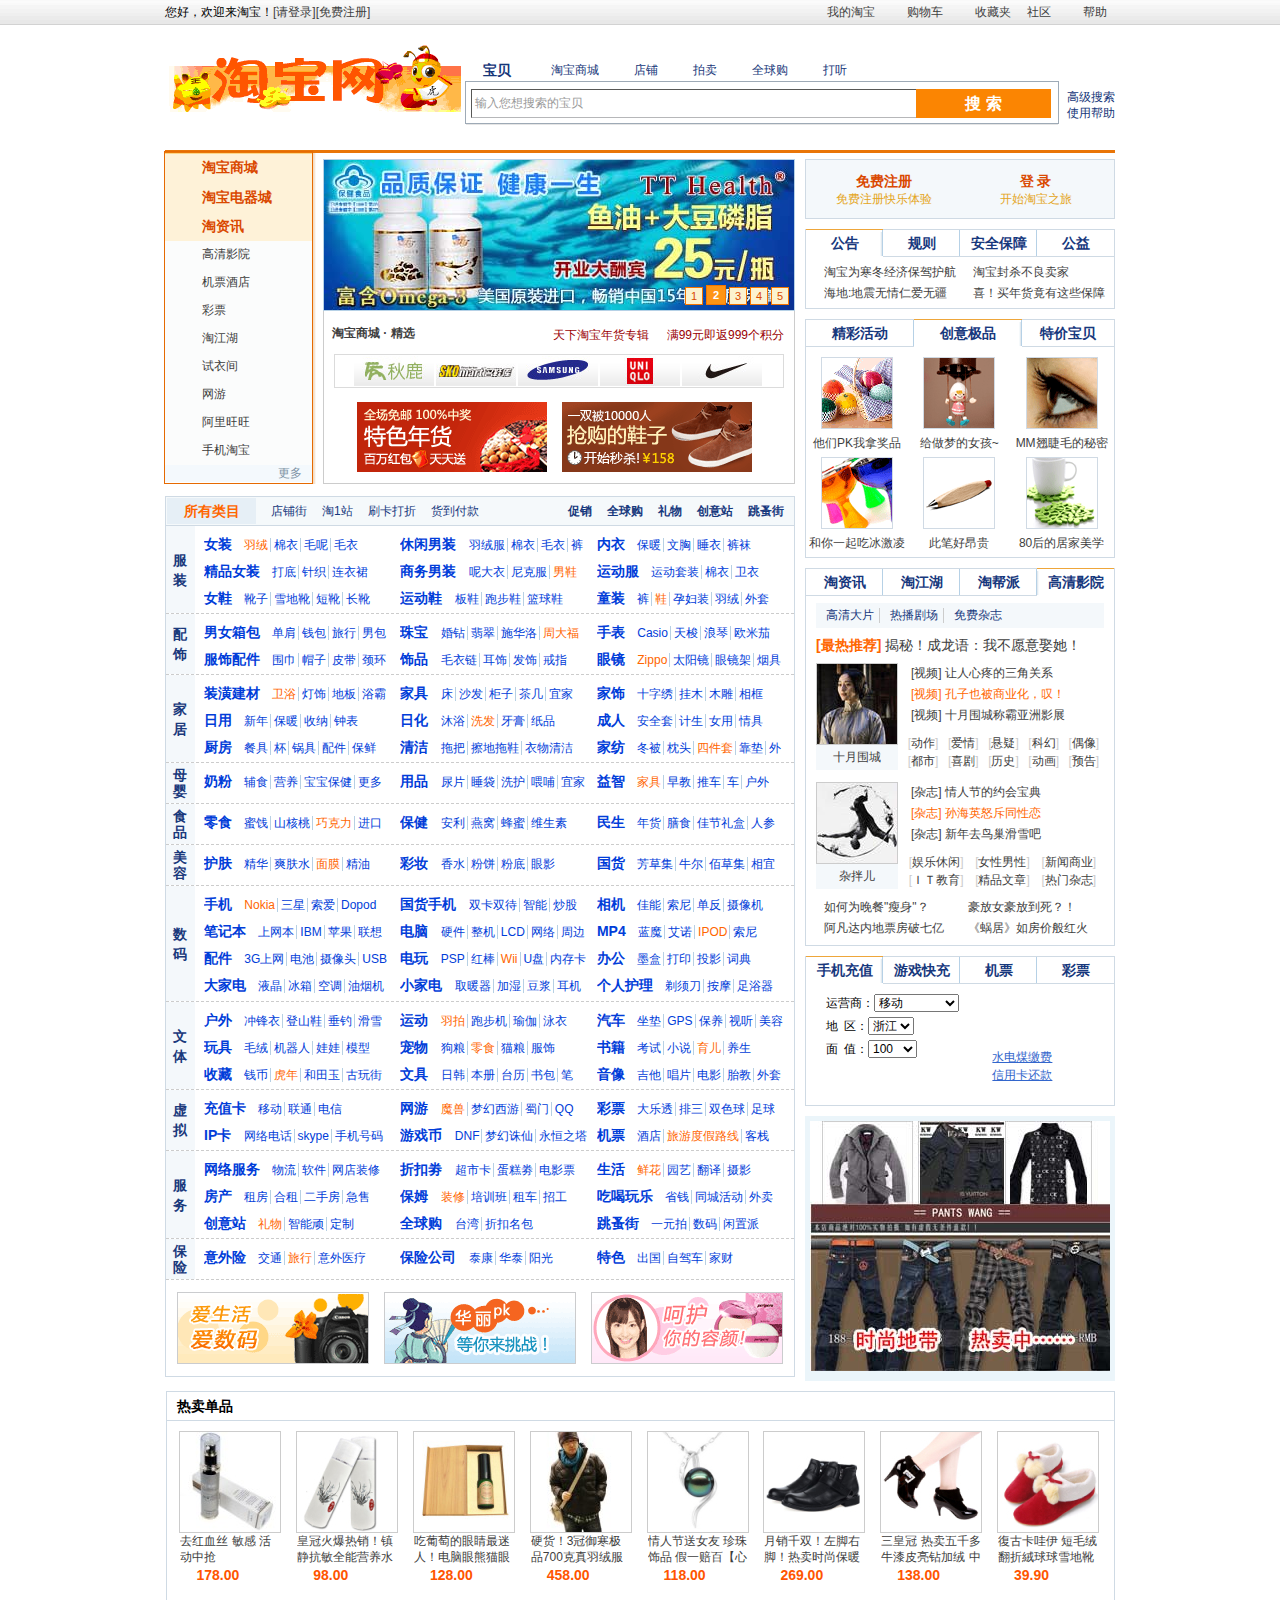
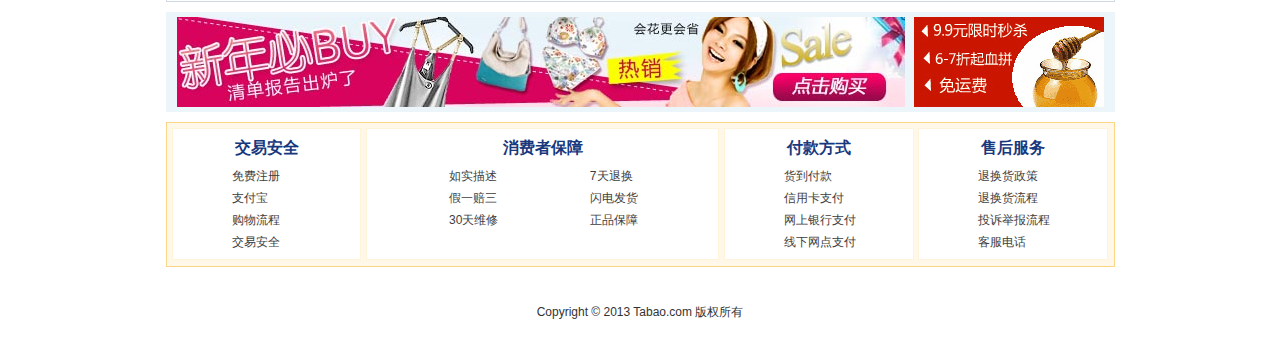
==== index.html @ 78754531 "修改提交" ====
<!DOCTYPE html>
<html>
<head>
<meta http-equiv="Content-Type" content="text/html; charset=UTF-8">

<title>淘宝新版首页</title>
<link rel="stylesheet" href="css/taobao.css" type="text/css">
</head>
<body>
<div class="g1"><div class="g2">&nbsp;</div><div class="g3">&nbsp;</div></div>
<div id="page" class="p_w">
  <div id="header">
        <div id="nav">
            <p class="l">
                您好，欢迎来淘宝！<a href="#">[请登录]</a><a href="#">[免费注册]</a>
            </p>
            <ul class="quick_link r">
                <li class="mytaobao">
                    <a href="#"><s></s>我的淘宝<b></b></a>
                </li>
                <li class="cart"><a href="#zxx"><s></s>购物车</a></li>
                <li class="favorite"><a href="#zxx"><s></s>收藏夹</a></li>
                <li class="forum"><a href="#zxx">社区</a></li>
                <li class="help">
                    <a href="#zxx"><s></s>帮助<b></b></a>
                </li>
            </ul>
        </div>
   
        <h1 id="logo">
			<img src="images/logo.gif"/>
        </h1>
        <div id="search" class="r">
            <ul class="search_tablist">
                <li class="first selected"><a href="#zxx">宝贝</a></li>
                <li><a href="#zxx">淘宝商城</a></li>
                <li><a href="#zxx">店铺</a></li>
                <li><a href="#zxx">拍卖</a></li>
                <li><a href="#zxx">全球购</a></li>
                <li><a href="#zxx">打听</a></li>
            </ul>
            <ul class="search_options">
            <li><a href="#zxx">高级搜索</a></li>
                <li><a href="#zxx">使用帮助</a></li>
            </ul>
            <div class="search_panel">
                <b class="rc_tp"></b>
                <span class="search_box">
            <label id="sLab" class="hidden" for="q">输入您想搜索的宝贝</label>
                    <input type="text" autocomplete="off" title="搜索宝贝" name="q" id="q">
                    <button class="search_btn" type="button">搜 索</button>
                </span>   
          </div>
            <div class="bt_shadow"></div>
        </div>
    </div>
    <div id="content">
        <div class="grid_ms">
        	<div class="col_mail">
            	<div class="main_wrap">
                	<div id="product">
                        <div class="mege_menu">
                        	<ul class="product_list">
                                <li class="s t_mall ks_megamenu_item"><a href="#zxx"><s></s><strong>淘宝商城<span class="span_mall"></span></strong><b></b><i></i></a></li>
                                <li class="s t_3c ks_megamenu_item"><a href="#zxx"><s></s><strong>淘宝电器城</strong><b></b><i></i></a></li>
                                <li class="s t_news ks_megamenu_item"><a href="#zxx"><s></s><strong>淘资讯</strong><b></b><i></i></a></li>
                                <li class="t_digi"><a href="#zxx"><s></s><strong>高清影院</strong></a></li>
                                <li class="t_jipiao"><a href="#zxx"><s></s><strong>机票酒店</strong></a></li>
                                <li class="t_caipiao"><a href="#zxx"><s></s><strong>彩票</strong></a></li>
                                <li class="t_jianghu"><a href="#zxx"><s></s><strong>淘江湖</strong></a></li>
                                <li class="t_shiyi"><a href="#zxx"><s></s><strong>试衣间</strong></a></li>
                                <li class="t_garden"><a href="#zxx"><s></s><strong>网游</strong></a></li>
                                <li class="t_wangwang"><a href="#zxx"><s></s><strong>阿里旺旺</strong></a></li>
                                <li class="t_wap"><a href="#zxx"><s></s><strong>手机淘宝</strong></a></li>
                            </ul>
                            <p class="more"><a href="#zxx">更多</a></p>
                        </div>
                        <b class="r_shadow"></b>
                        <b class="rc_bt"></b>
                  </div>
                    <div class="box_animate">
                        <div class="box_skin_naked">
                            <div class="slide_player tb_slide loading">
                                <ol class="tb_slide_list" style="top:-150px;">
                                    <li><a href="#zxx"><img width="100%" height="150" src="images/a1.gif"></a></li>
                                    <li><a href="#zxx"><img width="100%" height="150" src="images/a2.jpg"></a></li>
                                    <li><a href="#zxx"><img width="100%" height="150" src="images/a3.jpg"></a></li>
                                    <li><a href="#zxx"><img width="100%" height="150" src="images/a4.gif"></a></li>
                                    <li><a href="#zxx"><img width="100%" height="150" src="images/a5.gif"></a></li>
                                </ol>
                            	<ul class="tb_slide_triggers"><li>1</li><li class="current">2</li><li>3</li><li>4</li><li>5</li></ul>
                            </div>
                      </div>
                        <div class="box" id="mall">
                            <div class="hd">
                                <h3><a href="http://mall.taobao.com/">淘宝商城 · 精选<s></s></a></h3>
                                <ul class="info_list r">
                                <li><a href="#zxx">天下淘宝年货专辑</a></li>
                                    <li><a href="#zxx">满99元即返999个积分</a></li>
                                </ul>
                            </div>
                            <div class="bd">
                                <a title="上一页" href="#zxx" hidefocus="true" class="mall_prev"></a> 
                                <a title="下一页" href="#zxx" hidefocus="true" class="mall_next"></a> 
                                <div class="mall_brands">
                                    <b class="rl"></b>
                                    <b class="rc_tp"><b></b></b>
                                    <div class="mall_brands_bd">
                                        <div class="mall_brands_content">
                                            <ol class="ks_switchable_content" style="left:-824px;">   
                                                    <li>
                                                    	<a href="#zxx"><img src="images/ks1.jpg"></a>
                                                        <a href="#zxx"><img src="images/ks2.jpg"></a>
                                                        <a href="#zxx"><img src="images/ks3.jpg"></a>
                                                        <a href="#zxx"><img src="images/ks4.jpg"></a>
                                                        <a href="#zxx"><img src="images/ks5.jpg"></a>
                                                    </li>                               
                                                    <li>
                                                    	<a href="#zxx"><img src="images/ks6.jpg"></a>
                                                        <a href="#zxx"><img src="images/ks7.jpg"></a>
                                                        <a href="#zxx"><img src="images/ks8.jpg"></a>
                                                        <a href="#zxx"><img src="images/ks9.jpg"></a>
                                                        <a href="#zxx"><img src="images/ks10.jpg"></a>
                                                    </li>
                                                    <li>
                                                    	<a href="#zxx"><img src="images/ks11.jpg"></a>
                                                        <a href="#zxx"><img src="images/ks12.jpg"></a>
                                                        <a href="#zxx"><img src="images/ks13.jpg"></a>
                                                        <a href="#zxx"><img src="images/ks14.jpg"></a>
                                                        <a href="#zxx"><img src="images/ks15.jpg"></a>
                                                    </li>                             
                                            </ol>
                                        </div>
                                        <s class="mall_brands_prev"></s>
                                        <s class="mall_brands_next"></s>
                                    </div>
                                    <b class="rc_bt"><b></b></b>
                                </div>
                                <div class="mall_content">
                            		<ol class="ks_switchable_content" style="left:-832px;">
                                   		<li>
                                        	<a href="#zxx"><img width="190" height="70" src="images/p1.jpg"><i class="m"></i></a>
                                        	<a href="#zxx"><img width="190" height="70" src="images/p2.jpg"><i></i></a>
                                        </li>          
                                    	<li>
                                        	<a href="#zxx"><img width="190" height="70" src="images/p3.png"><i class="m"></i></a>
                                            <a href="#zxx"><img width="190" height="70" src="images/p4.gif"><i></i></a>
                                        </li>                             
                                        <li>
                                            <a href="#zxx"><img width="190" height="70" src="images/p5.gif"><i class="m"></i></a>
                                            <a href="#zxx"><img width="190" height="70" src="images/p6.gif"><i></i></a>  
                                        </li>  
                           			</ol>
                       			</div> 
							</div>
							<b class="bt_bg"></b>
							<b class="rc_bt"><b></b></b>
                        </div>
                    </div>
                    <div id="category" class="box_skin_blue">
                    	<div class="hd ">
                            <h3><a href="#zxx">所有类目</a></h3>
                            <ul class="category_links">
                                <li><a href="#zxx">店铺街</a></li>
                                <li><a href="#zxx">淘1站</a></li>
                                <li><a href="#zxx">刷卡打折</a></li>
                                <li><a href="#zxx">货到付款</a></li>
                            </ul>
                            <ul class="category_chn">
                                <li class="s2"><s></s><a href="#zxx">促销</a></li>
                                <li class="s1"><s></s><a href="#zxx">全球购</a></li>
                                <li class="s3"><s></s><a href="#zxx">礼物</a></li>
                                <li class="s4"><s></s><a href="#zxx">创意站</a></li>
                                <li class="s5"><s></s><a href="#zxx">跳蚤街</a></li>
                            </ul>
                        </div>
                        <div class="bd">
                       	  <div class="category_list">
                            	<div class="category_item category_item_fashion">
                                	<h4><a href="#zxx">服装</a><i></i></h4>
                                    <ul>
                                    	<li>
                                        	<h5><a href="#zxx">女装</a></h5>
                                            <span><a href="#zxx" class="h">羽绒</a><a href="#zxx">棉衣</a><a href="#zxx">毛呢</a><a href="#zxx">毛衣</a></span>
                                        </li>
                                        <li>
                                        	<h5><a href="#zxx">休闲男装</a></h5>
                                            <span><a href="#zxx">羽绒服</a><a href="#zxx">棉衣</a><a href="#zxx">毛衣</a><a href="#zxx">裤</a></span>
                                        </li>
                                        <li>
                                        	<h5><a href="#zxx">内衣</a></h5>
                                            <span><a href="#zxx">保暖</a><a href="#zxx">文胸</a><a href="#zxx">睡衣</a><a href="#zxx">裤袜</a></span>
                                        </li>
                                        <li>
                                        	<h5><a href="#zxx">精品女装</a></h5>
                                            <span><a href="#zxx">打底</a><a href="#zxx">针织</a><a href="#zxx">连衣裙</a></span>
                                        </li>
                                        <li>
                                        	<h5><a href="#zxx">商务男装</a></h5>
                                            <span><a href="#zxx">呢大衣</a><a href="#zxx">尼克服</a><a class="h" href="#zxx">男鞋</a></span>
                                        </li>
                                        <li>
                                        	<h5><a href="#zxx">运动服</a></h5>
                                            <span><a href="#zxx">运动套装</a><a href="#zxx">棉衣</a><a href="#zxx">卫衣</a></span>
                                        </li>
                                        <li>
                                        	<h5><a href="#zxx">女鞋</a></h5>
                                            <span><a href="#zxx">靴子</a><a href="#zxx">雪地靴</a><a href="#zxx">短靴</a><a href="#zxx">长靴</a></span>
                                        </li>
                                        <li>
                                        	<h5><a href="#zxx">运动鞋</a></h5>
                                            <span><a href="#zxx">板鞋</a><a href="#zxx">跑步鞋</a><a href="#zxx">篮球鞋</a></span>
                                        </li>
                                        <li>
                                        	<h5><a href="#zxx">童装</a></h5>
                                            <span><a href="#zxx">裤</a><a href="#zxx" class="h">鞋</a><a href="#zxx">孕妇装</a><a href="#zxx">羽绒</a><a href="#zxx">外套</a></span>
                                        </li>
                                    </ul>
                                </div>
                                <div class="category_item category_item_decoration">
                                	<h4><a href="#zxx">配饰</a><i></i></h4>
                                    <ul>
                                    	<li>
                                        	<h5><a href="#zxx">男女箱包</a></h5>
                                            <span><a href="#zxx">单肩</a><a href="#zxx">钱包</a><a href="#zxx">旅行</a><a href="#zxx">男包</a></span>
                                        </li>
                                        <li>
                                        	<h5><a href="#zxx">珠宝</a></h5>
                                            <span><a href="#zxx">婚钻</a><a href="#zxx">翡翠</a><a href="#zxx">施华洛</a><a href="#zxx" class="h">周大福</a></span>
                                        </li>
                                        <li>
                                        	<h5><a href="#zxx">手表</a></h5>
                                            <span><a href="#zxx">Casio</a><a href="#zxx">天梭</a><a href="#zxx">浪琴</a><a href="#zxx">欧米茄</a></span>
                                        </li>
                                        <li>
                                        	<h5><a href="#zxx">服饰配件</a></h5>
                                            <span><a href="#zxx">围巾</a><a href="#zxx">帽子</a><a href="#zxx">皮带</a><a href="#zxx">颈环</a></span>
                                        </li>
                                        <li>
                                        	<h5><a href="#zxx">饰品</a></h5>
                                            <span><a href="#zxx">毛衣链</a><a href="#zxx">耳饰</a><a href="#zxx">发饰</a><a href="#zxx">戒指</a></span>
                                        </li>
                                        <li>
                                        	<h5><a href="#zxx">眼镜</a></h5>
                                            <span><a class="h" href="#zxx">Zippo</a><a href="#zxx">太阳镜</a><a href="#zxx">眼镜架</a><a href="#zxx">烟具</a></span>
                                        </li>
                                    </ul>
                                </div>
                                <div class="category_item category_item_life">
                                	<h4><a href="#zxx">家居</a><i></i></h4>
                                    <ul>
                                    	<li>
                                        	<h5><a href="#zxx">装潢建材</a></h5>
                                            <span><a href="#zxx" class="h">卫浴</a><a href="#zxx">灯饰</a><a href="#zxx">地板</a><a href="#zxx">浴霸</a></span>
                                        </li>
                                        <li>
                                        	<h5><a href="#zxx">家具</a></h5>
                                            <span><a href="#zxx">床</a><a href="#zxx">沙发</a><a href="#zxx">柜子</a><a href="#zxx">茶几</a><a href="#zxx">宜家</a></span>
                                        </li>
                                        <li>
                                        	<h5><a href="#zxx">家饰</a></h5>
                                            <span><a href="#zxx">十字绣</a><a href="#zxx">挂木</a><a href="#zxx">木雕</a><a href="#zxx">相框</a></span>
                                        </li>
                                        <li>
                                        	<h5><a href="#zxx">日用</a></h5>
                                            <span><a href="#zxx">新年</a><a href="#zxx">保暖</a><a href="#zxx">收纳</a><a href="#zxx">钟表</a></span>
                                        </li>
                                        <li>
                                        	<h5><a href="#zxx">日化</a></h5>
                                            <span><a href="#zxx">沐浴</a><a class="h" href="#zxx">洗发</a><a href="#zxx">牙膏</a><a href="#zxx">纸品</a></span>
                                        </li>
                                        <li>
                                        	<h5><a href="#zxx">成人</a></h5>
                                            <span><a href="#zxx">安全套</a><a href="#zxx">计生</a><a href="#zxx">女用</a><a href="#zxx">情具</a></span>
                                        </li>
                                        <li>
                                        	<h5><a href="#zxx">厨房</a></h5>
                                            <span><a href="#zxx">餐具</a><a href="#zxx">杯</a><a href="#zxx">锅具</a><a href="#zxx">配件</a><a href="#zxx">保鲜</a></span>
                                        </li>
                                        <li>
                                        	<h5><a href="#zxx">清洁</a></h5>
                                            <span><a href="#zxx">拖把</a><a href="#zxx">擦地拖鞋</a><a href="#zxx">衣物清洁</a></span>
                                        </li>
                                        <li>
                                        	<h5><a href="#zxx">家纺</a></h5>
                                            <span><a href="#zxx">冬被</a><a href="#zxx">枕头</a><a href="#zxx" class="h">四件套</a><a href="#zxx">靠垫</a><a href="#zxx">外套</a></span>
                                        </li>
                                    </ul>                              
                                </div>
                                <div class="category_item category_item_single">
                                	<h4><a href="#zxx">母婴</a><i></i></h4>
                                    <ul>
                                    	<li>
                                        	<h5><a href="#zxx">奶粉</a></h5>
                                            <span><a href="#zxx">辅食</a><a href="#zxx">营养</a><a href="#zxx">宝宝保健</a><a href="#zxx">更多</a></span>
                                        </li>
                                        <li>
                                        	<h5><a href="#zxx">用品</a></h5>
                                            <span><a href="#zxx">尿片</a><a href="#zxx">睡袋</a><a href="#zxx">洗护</a><a href="#zxx">喂哺</a><a href="#zxx">宜家</a></span>
                                        </li>
                                        <li>
                                        	<h5><a href="#zxx">益智</a></h5>
                                            <span><a href="#zxx" class="h">家具</a><a href="#zxx">早教</a><a href="#zxx">推车</a><a href="#zxx">车</a><a href="#zxx">户外</a></span>
                                        </li>
                                    </ul>
                                </div>
                                <div class="category_item category_item_single">
                                	<h4><a href="#zxx">食品</a><i></i></h4>
                                    <ul>
                                    	<li>
                                        	<h5><a href="#zxx">零食</a></h5>
                                            <span><a href="#zxx">蜜饯</a><a href="#zxx">山核桃</a><a href="#zxx" class="h">巧克力</a><a href="#zxx">进口</a></span>
                                        </li>
                                        <li>
                                        	<h5><a href="#zxx">保健</a></h5>
                                            <span><a href="#zxx">安利</a><a href="#zxx">燕窝</a><a href="#zxx">蜂蜜</a><a href="#zxx">维生素</a></span>
                                        </li>
                                        <li>
                                        	<h5><a href="#zxx">民生</a></h5>
                                            <span><a href="#zxx">年货</a><a href="#zxx">膳食</a><a href="#zxx">佳节礼盒</a><a href="#zxx">人参</a></span>
                                        </li>
                                    </ul>
                                </div>
                                <div class="category_item category_item_single">
                                	<h4><a href="#zxx">美容</a><i></i></h4>
                                    <ul>
                                    	<li>
                                        	<h5><a href="#zxx">护肤</a></h5>
                                            <span><a href="#zxx">精华</a><a href="#zxx">爽肤水</a><a href="#zxx" class="h">面膜</a><a href="#zxx">精油</a></span>
                                        </li>
                                        <li>
                                        	<h5><a href="#zxx">彩妆</a></h5>
                                            <span><a href="#zxx">香水</a><a href="#zxx">粉饼</a><a href="#zxx">粉底</a><a href="#zxx">眼影</a></span>
                                        </li>
                                        <li>
                                        	<h5><a href="#zxx">国货</a></h5>
                                            <span><a href="#zxx">芳草集</a><a href="#zxx">牛尔</a><a href="#zxx">佰草集</a><a href="#zxx">相宜</a></span>
                                        </li>
                                    </ul>
                                </div>
                                <div class="category_item category_item_digital">
                                	<h4><a href="#zxx">数码</a><i></i></h4>
                                    <ul>
                                    	<li>
                                        	<h5><a href="#zxx">手机</a></h5>
                                            <span><a href="#zxx" class="h">Nokia</a><a href="#zxx">三星</a><a href="#zxx">索爱</a><a href="#zxx">Dopod</a></span>
                                        </li>
                                        <li>
                                        	<h5><a href="#zxx">国货手机</a></h5>
                                            <span><a href="#zxx">双卡双待</a><a href="#zxx">智能</a><a href="#zxx">炒股</a></span>
                                        </li>
                                        <li>
                                        	<h5><a href="#zxx">相机</a></h5>
                                            <span><a href="#zxx">佳能</a><a href="#zxx">索尼</a><a href="#zxx">单反</a><a href="#zxx">摄像机</a></span>
                                        </li>
                                        <li>
                                        	<h5><a href="#zxx">笔记本</a></h5>
                                            <span><a href="#zxx">上网本</a><a href="#zxx">IBM</a><a href="#zxx">苹果</a><a href="#zxx">联想</a></span>
                                        </li>
                                        <li>
                                        	<h5><a href="#zxx">电脑</a></h5>
                                            <span><a href="#zxx">硬件</a><a href="#zxx">整机</a><a href="#zxx">LCD</a><a href="#zxx">网络</a><a href="#zxx">周边</a></span>
                                        </li>
                                        <li>
                                        	<h5><a href="#zxx">MP4</a></h5>
                                            <span><a href="#zxx">蓝魔</a><a href="#zxx">艾诺</a><a class="h" href="#zxx">IPOD</a><a href="#zxx">索尼</a></span>
                                        </li>
                                        <li>
                                        	<h5><a href="#zxx">配件</a></h5>
                                            <span><a href="#zxx">3G上网</a><a href="#zxx">电池</a><a href="#zxx">摄像头</a><a href="#zxx">USB</a></span>
                                        </li>
                                        <li>
                                        	<h5><a href="#zxx">电玩</a></h5>
                                            <span><a href="#zxx">PSP</a><a href="#zxx">红棒</a><a href="#zxx" class="h">Wii</a><a href="#zxx">U盘</a><a href="#zxx">内存卡</a></span>
                                        </li>
                                        <li>
                                        	<h5><a href="#zxx">办公</a></h5>
                                            <span><a href="#zxx">墨盒</a><a href="#zxx">打印</a><a href="#zxx">投影</a><a href="#zxx">词典</a></span>
                                        </li>
                                        <li>
                                        	<h5><a href="#zxx">大家电</a></h5>
                                            <span><a href="#zxx">液晶</a><a href="#zxx">冰箱</a><a href="#zxx">空调</a><a href="#zxx">油烟机</a></span>
                                        </li>
                                        <li>
                                        	<h5><a href="#zxx">小家电</a></h5>
                                            <span><a href="#zxx">取暖器</a><a href="#zxx">加湿</a><a href="#zxx">豆浆</a><a href="#zxx">耳机</a><a href="#zxx">内存卡</a></span>
                                        </li>
                                        <li>
                                        	<h5><a href="#zxx">个人护理</a></h5>
                                            <span><a href="#zxx">剃须刀</a><a href="#zxx">按摩</a><a href="#zxx">足浴器</a></span>
                                        </li>
                                    </ul>                              
                                </div>
                                <div class="category_item category_item_sport">
                                	<h4><a href="#zxx">文体</a><i></i></h4>
                                    <ul>
                                    	<li>
                                        	<h5><a href="#zxx">户外</a></h5>
                                            <span><a href="#zxx">冲锋衣</a><a href="#zxx">登山鞋</a><a href="#zxx">垂钓</a><a href="#zxx">滑雪</a></span>
                                        </li>
                                        <li>
                                        	<h5><a href="#zxx">运动</a></h5>
                                            <span><a href="#zxx" class="h">羽拍</a><a href="#zxx">跑步机</a><a href="#zxx">瑜伽</a><a href="#zxx">泳衣</a></span>
                                        </li>
                                        <li>
                                        	<h5><a href="#zxx">汽车</a></h5>
                                            <span><a href="#zxx">坐垫</a><a href="#zxx">GPS</a><a href="#zxx">保养</a><a href="#zxx">视听</a><a href="#zxx">美容</a></span>
                                        </li>
                                        <li>
                                        	<h5><a href="#zxx">玩具</a></h5>
                                            <span><a href="#zxx">毛绒</a><a href="#zxx">机器人</a><a href="#zxx">娃娃</a><a href="#zxx">模型</a></span>
                                        </li>
                                        <li>
                                        	<h5><a href="#zxx">宠物</a></h5>
                                            <span><a href="#zxx">狗粮</a><a class="h" href="#zxx">零食</a><a href="#zxx">猫粮</a><a href="#zxx">服饰</a></span>
                                        </li>
                                        <li>
                                        	<h5><a href="#zxx">书籍</a></h5>
                                            <span><a href="#zxx">考试</a><a href="#zxx">小说</a><a href="#zxx" class="h">育儿</a><a href="#zxx">养生</a></span>
                                        </li>
                                        <li>
                                        	<h5><a href="#zxx">收藏</a></h5>
                                            <span><a href="#zxx">钱币</a><a href="#zxx" class="h">虎年</a><a href="#zxx">和田玉</a><a href="#zxx">古玩街</a></span>
                                        </li>
                                        <li>
                                        	<h5><a href="#zxx">文具</a></h5>
                                            <span><a href="#zxx">日韩</a><a href="#zxx">本册</a><a href="#zxx">台历</a><a href="#zxx">书包</a><a href="#zxx">笔</a></span>
                                        </li>
                                        <li>
                                        	<h5><a href="#zxx">音像</a></h5>
                                            <span><a href="#zxx">吉他</a><a href="#zxx">唱片</a><a href="#zxx">电影</a><a href="#zxx">胎教</a><a href="#zxx">外套</a></span>
                                        </li>
                                    </ul>                              
                                </div>
                                <div class="category_item category_item_virtual">
                                	<h4><a href="#zxx">虚拟</a><i></i></h4>
                                    <ul>
                                    	<li>
                                        	<h5><a href="#zxx">充值卡</a></h5>
                                            <span><a href="#zxx">移动</a><a href="#zxx">联通</a><a href="#zxx">电信</a></span>
                                        </li>
                                        <li>
                                        	<h5><a href="#zxx">网游</a></h5>
                                            <span><a href="#zxx" class="h">魔兽</a><a href="#zxx">梦幻西游</a><a href="#zxx">蜀门</a><a href="#zxx">QQ</a></span>
                                        </li>
                                        <li>
                                        	<h5><a href="#zxx">彩票</a></h5>
                                            <span><a href="#zxx">大乐透</a><a href="#zxx">排三</a><a href="#zxx">双色球</a><a href="#zxx">足球</a></span>
                                        </li>
                                        <li>
                                        	<h5><a href="#zxx">IP卡</a></h5>
                                            <span><a href="#zxx">网络电话</a><a href="#zxx">skype</a><a href="#zxx">手机号码</a></span>
                                        </li>
                                        <li>
                                        	<h5><a href="#zxx">游戏币</a></h5>
                                            <span><a href="#zxx">DNF</a><a href="#zxx">梦幻诛仙</a><a href="#zxx">永恒之塔</a></span>
                                        </li>
                                        <li>
                                        	<h5><a href="#zxx">机票</a></h5>
                                            <span><a href="#zxx">酒店</a><a href="#zxx" class="h">旅游度假路线</a><a href="#zxx">客栈</a></span>
                                        </li>
                                    </ul>                              
                                </div>
                                <div class="category_item category_item_other">
                                	<h4><a href="#zxx">服务</a><i></i></h4>
                                    <ul>
                                    	<li>
                                        	<h5><a href="#zxx">网络服务</a></h5>
                                            <span><a href="#zxx">物流</a><a href="#zxx">软件</a><a href="#zxx">网店装修</a></span>
                                        </li>
                                        <li>
                                        	<h5><a href="#zxx">折扣劵</a></h5>
                                            <span><a href="#zxx">超市卡</a><a href="#zxx">蛋糕劵</a><a href="#zxx">电影票</a></span>
                                        </li>
                                        <li>
                                        	<h5><a href="#zxx">生活</a></h5>
                                            <span><a href="#zxx" class="h">鲜花</a><a href="#zxx">园艺</a><a href="#zxx">翻译</a><a href="#zxx">摄影</a></span>
                                        </li>
                                        <li>
                                        	<h5><a href="#zxx">房产</a></h5>
                                            <span><a href="#zxx">租房</a><a href="#zxx">合租</a><a href="#zxx">二手房</a><a href="#zxx">急售</a></span>
                                        </li>
                                        <li>
                                        	<h5><a href="#zxx">保姆</a></h5>
                                            <span><a class="h" href="#zxx">装修</a><a href="#zxx">培训班</a><a href="#zxx">租车</a><a href="#zxx">招工</a></span>
                                        </li>
                                        <li>
                                        	<h5><a href="#zxx">吃喝玩乐</a></h5>
                                            <span><a href="#zxx">省钱</a><a href="#zxx">同城活动</a><a href="#zxx">外卖</a></span>
                                        </li>
                                        <li>
                                        	<h5><a href="#zxx">创意站</a></h5>
                                            <span><a href="#zxx" class="h">礼物</a><a href="#zxx">智能顽</a><a href="#zxx">定制</a></span>
                                        </li>
                                        <li>
                                        	<h5><a href="#zxx">全球购</a></h5>
                                            <span><a href="#zxx">台湾</a><a href="#zxx">折扣名包</a></span>
                                        </li>
                                        <li>
                                        	<h5><a href="#zxx">跳蚤街</a></h5>
                                            <span><a href="#zxx">一元拍</a><a href="#zxx">数码</a><a href="#zxx">闲置派</a></span>
                                        </li>
                                    </ul>                              
                                </div>
                                <div class="category_item category_item_single">
                                	<h4><a href="#zxx">保险</a><i></i></h4>
                                    <ul>
                                    	<li>
                                        	<h5><a href="#zxx">意外险</a></h5>
                                            <span><a href="#zxx">交通</a><a href="#zxx" class="h">旅行</a><a href="#zxx">意外医疗</a></span>
                                        </li>
                                        <li>
                                        	<h5><a href="#zxx">保险公司</a></h5>
                                            <span><a href="#zxx">泰康</a><a href="#zxx">华泰</a><a href="#zxx">阳光</a></span>
                                        </li>
                                        <li>
                                        	<h5><a href="#zxx">特色</a></h5>
                                            <span><a href="#zxx">出国</a><a href="#zxx">自驾车</a><a href="#zxx">家财</a></span>
                                        </li>
                                    </ul>
                                </div>
                                <div class="category_ad">
                                    <a href="#zxx"><img src="images/b1.png"></a>
                        			<a href="#zxx"><img src="images/b2.png"></a>
                                    <a href="#zxx"><img src="images/b3.png"></a>
                            	</div>
                            </div>
                        </div>
                    </div>
                </div>
            </div>
            <div class="col_sub">
            	<div class="box box_skin_blue" id="help">
                    <b class="rc_tp"><b></b></b>
                    <div class="bd ">
                      <div class="help_guest">
                            <a href="#zxx"><strong>免费注册</strong><s>免费注册快乐体验</s></a>
                            <a href="#zxx"><strong>登 录</strong><s>开始淘宝之旅</s></a>
                        </div>
                    </div>
                    <b class="rc_bt"><b></b></b>
                </div>
                <div class="box box_skin_blue" id="announce">
                    <b class="rc_tp"><b></b></b>
                    <div class="hd">
                      <ul class="tab_holder forth">
                            <li class="selected"><span>公告</span><s></s></li>
                        <li><span>规则</span><s></s></li>
                            <li><span>安全保障</span><s></s></li>
                            <li class="tab_holder_cw"><span><a href="#zxx">公益</a></span><s class="last"></s></li>
                        </ul>
                    </div>
                    <div class="bd">
                        <div class="tab_panel">
                            <ul class="info_list info_list_half">
                                <li><a href="#zxx">淘宝为寒冬经济保驾护航</a></li>
                                <li><a href="#zxx">淘宝封杀不良卖家</a></li>
                                <li><a href="#zxx">海地:地震无情仁爱无疆</a></li>
                                <li><a href="#zxx">喜！买年货竟有这些保障</a></li>          
                    		</ul>
                        </div>
                        <div class="tab_panel dn">
                            <ul class="info_list info_list_half">
                                <li><a href="#zxx">淘宝规则全接触</a></li>
                                <li><a href="#zxx">消保协议及规则变更通知</a></li>
                                <li><a href="#zxx">广州亚运会标志禁售通知</a></li>
                                <li><a href="#zxx">“规则走近客户”活动</a></li>                                  
                    		</ul>
                        </div>
                        <div class="tab_panel dn">
                            <ul class="info_list info_list_half">
                                <li><a href="#zxx">出租店铺被骗1.5万</a></li>
                                <li><a href="#zxx">购物保障：新规则上线</a></li>
                                <li><a href="#zxx">日本原装幕后真相</a></li>
                                <li><a href="#zxx">卖家售后情况正式展现</a></li>                         
                  	 		</ul>
                        </div>
                        <div class="tab_panel dn">
                            <ul class="info_list info_list_half">
                                <li><a href="#zxx">淘友再度捐助援建学校</a></li>
                                <li><a href="#zxx">仁爱无疆吁淘友援助海地</a></li>
                                <li><a href="#zxx">为海地誓言：决不放弃</a></li>
                                <li><a href="#zxx">网货会也搞碳中和</a></li>            
                    		</ul>
                        </div>
                    </div>
                </div>
                <div class="box box_skin_blue" id="recom">
                	<b class="rc_tp"><b></b></b>
                    <div class="hd">
                      <ul class="tab_holder third">
                            <li><span>精彩活动</span><s></s></li>
                            <li class="selected"><span><a href="#">创意极品</a></span><s></s></li>
                            <li class="tab_holder_cw"><span>特价宝贝</span><s class="last"></s></li>
                        </ul>
                    </div>
                    <div class="bd">
                        <div class="tab_panel tab_panel_activity dn">
                            <div class="tab_panel_activity_bigpic">
                            	<a href="#zxx"><img src="images/T1IPRsXbRgXXXXXXXX-270-70.png"></a>
                            </div>
                            <div class="tab_panel_activity_info">
                                <a class="pic" href="#zxx">
                                    <img width="80" height="80" src="images/T1jOdsXcxoXXXXXXXX-80-80.png">
                                    <span class="desc">美丽新风尚</span>
                                </a>          
                                <ul class="info_list">
                                    <li><a href="#zxx">淘美食！最全年货推荐！</a></li>
                                    <li><a class="h" href="#zxx">年终疯抢家居满就减全场包邮</a></li>
                                    <li><a href="#zxx">省钱又省心,节日出游旅行箱包</a></li>
                                    <li><a href="#zxx">爆！淘宝火热推出在线高清影院</a></li>
                                    <li><a href="#zxx">新年新气象,紧追潮流,更新换"袋"!</a></li>  
                    			</ul>
               				</div>        
                        </div>
                        <div class="tab_panel tab_panel_hotsale dn" style="display:block;">				
                            <ul class="item_list">         
                                <li class="item">
                                    <div class="pic">
                                        <a href="#zxx"><img src="images/iv1.gif"></a>
                                    </div>
                                     <div class="desc"><a href="#zxx">他们PK我拿奖品</a></div>
                                </li>
                                <li class="item">
                                    <div class="pic">
                                        <a href="#zxx"><img src="images/iv2.gif"></a>
                                     </div>
                                     <div class="desc"><a href="#zxx">给做梦的女孩~</a></div>
                                </li>
                                <li class="item">
                                    <div class="pic">
                                        <a href="#zxx"><img src="images/iv3.gif"></a>
                                    </div>
                                    <div class="desc"><a href="#zxx">MM翘睫毛的秘密</a></div>
                                </li>
                                <li class="item">
                                    <div class="pic"><a href="#zxx"><img src="images/iv4.gif"></a></div>
                                     <div class="desc"><a href="#zxx">和你一起吃冰激凌好吗？</a></div>
                                </li>
                                <li class="item">
                                    <div class="pic"><a href="#zxx"><img src="images/iv5.gif"></a></div>
                                     <div class="desc"><a href="#zxx">此笔好昂贵</a></div>
                                </li>
                                <li class="item">
                                    <div class="pic"><a href="#zxx"><img src="images/iv6.gif"></a></div>
                                    <div class="desc"><a href="#zxx">80后的居家美学</a></div>
                                </li>
                            </ul>			
                        </div>
                        <div class="tab_panel tab_panel_special dn">
                        	<ul class="item_list">
                                <li class="item">
                                    <div class="pic"><a href="#zxx"><img src="images/T1MmFsXo4oXXXXXXXX-70-70.jpg"></a></div>
                                     <div class="desc"><a href="#zxx">热销雪花款圆钻</a></div>
                                </li>
                                <li class="item">
                                    <div class="pic"><a href="#zxx"><img src="images/T1384sXftJXXXXXXXX-70-70.jpg"></a></div>
                                     <div class="desc"><a href="#zxx">狂销原生态巢蜜</a></div>
                                </li>
                                <li class="item">
                                    <div class="pic"><a href="#zxx"><img src="images/T14PVsXcxtXXXXXXXX-70-70.jpg"></a></div>
                                     <div class="desc"><a href="#zxx">健康火山能量石</a></div>
                                </li>
                                <li class="item">
                                    <div class="pic"><a href="#zxx"><img src="images/T1iCJsXmXoXXXXXXXX-70-70.jpg"></a></div>
                                     <div class="desc"><a href="#zxx">超低价天然珍珠</a></div>
                                </li>
                                <li class="item">
                                    <div class="pic"><a href="#zxx"><img src="images/T1ZSRqXeVXXXb34rzb_122921.jpg_70x70.jpg"></a></div>
                                     <div class="desc"><a href="#zxx">极品蚕丝被</a></div>
                                </li>
                                <li class="item">
                                    <div class="pic"><a href="#zxx"><img src="images/T1WR4sXhJJXXXXXXXX-70-70.jpg"></a></div>
                                     <div class="desc"><a href="#zxx">熏制腊肉抢购中</a></div>
                                </li>
                			</ul>			        
                        </div>
                    </div>
                </div>
                <div class="box box_skin_blue" id="info">
                	<b class="rc_tp"><b></b></b>
                    <div class="hd">
                      <ul class="tab_holder forth">
                            <li><span><a href="#zxx">淘资讯</a></span><s></s></li>
                            <li><span><a href="#zxx">淘江湖</a></span><s></s></li>
                            <li><span><a href="#zxx">淘帮派</a></span><s></s></li>
                            <li class="tab_holder_cw selected"><span><a href="#zxx">高清影院</a></span><s class="last"></s></li>
                        </ul>
                    </div>
                    <div class="bd">
                    	<div class="tab_panel tab_panel_news dn" style="display:block;">     
                        	<ul class="info_chn_list">
                                <li><a href="#zxx">高清大片</a></li>
                                <li><a href="#zxx">热播剧场</a></li>
                                <li><a href="#zxx">免费杂志</a></li>                 
                            </ul>
                            <h4><a href="#zxx"><strong>[最热推荐]</strong> 揭秘！成龙语：我不愿意娶她！</a></h4>                
                            <div class="tab_panel_bd">
                                <div class="pic_news">
                                    <a href="#zxx">
                                        <img width="80" height="80" src="images/inf1.jpg">
                                        <span class="desc">十月围城</span>
                                    </a>  
                                </div>
                                <ul class="info_list">
                                <li><a href="#zxx">[视频] 让人心疼的三角关系</a></li>
                                    <li><a class="h" href="#zxx">[视频] 孔子也被商业化，叹！</a></li>
                                    <li><a href="#zxx">[视频] 十月围城称霸亚洲影展</a></li>                                                         
                                </ul>
                                <ul class="word_list word_list_s">						              
                                    <li>[<a href="#zxx">动作</a>]</li>
                                    <li>[<a href="#zxx">爱情</a>]</li>
                                    <li>[<a href="#zxx">悬疑</a>]</li>
                                    <li>[<a href="#zxx">科幻</a>]</li>
                                    <li>[<a href="#zxx">偶像</a>]</li>
                                    <li>[<a href="#zxx">都市</a>]</li>
                                    <li>[<a href="#zxx">喜剧</a>]</li>
                                    <li>[<a href="#zxx">历史</a>]</li>
                                    <li>[<a href="#zxx">动画</a>]</li>
                                    <li>[<a href="#zxx">预告</a>]</li>
                                </ul>
                                <div class="pic_news">
                                    <a href="#zxx">
                                        <img width="80" height="80" src="images/inf2.jpg">
                                        <span class="desc">杂拌儿</span>
                                    </a>                            
                                </div>
                                <ul class="info_list">
                                <li><a href="#zxx">[杂志] 情人节的约会宝典</a></li>
                                    <li><a class="h" href="#zxx">[杂志] 孙海英怒斥同性恋</a></li>
                                    <li><a href="#zxx">[杂志] 新年去鸟巢滑雪吧</a></li>                                           
                                </ul>
                                <ul class="word_list">
                                    <li>[<a href="#zxx">娱乐休闲</a>]</li>
                                    <li>[<a href="#zxx">女性男性</a>]</li>
                                    <li>[<a href="#zxx">新闻商业</a>]</li>
                                    <li>[<a href="#zxx">ＩＴ教育</a>]</li>
                                    <li>[<a href="#zxx">精品文章</a>]</li>
                                    <li>[<a href="#zxx">热门杂志</a>]</li>    
                                </ul>
                            </div>  
                            <ul class="info_list info_list_half">
                                <li><a href="#zxx">如何为晚餐"瘦身"？</a></li>
                                <li><a href="#zxx">豪放女豪放到死？！</a></li>
                                <li><a href="#zxx">阿凡达内地票房破七亿</a></li>
                                <li><a href="#zxx">《蜗居》如房价般红火</a></li>           
                            </ul>
                        </div>
                    </div>
                </div>
                <div class="box box_skin_blue" id="expressway">
                	<b class="rc_tp"><b></b></b>
                    <div class="hd">
                      <ul class="tab_holder forth">
                            <li class="selected"><span>手机充值</span><s></s></li>
                        <li><span>游戏快充</span><s></s></li>
                            <li><span>机票</span><s></s></li>
                            <li class="tab_holder_cw"><span>彩票</span><s class="last"></s></li>
                        </ul>
                    </div>
                    <div class="bd">
                    	<ul class="exp_list">
                        	<li>运营商：<select><option>移动</option><option>联通</option><option>电信/CDMA</option></select></li>
                            <li>地&nbsp;&nbsp;区：<select><option>浙江</option><option>江苏</option><option>广东</option><option>安徽</option><option>重庆</option><option>福建</option><option>武汉</option><option>郑州</option><option>其他</option></select></li>
                            <li>面&nbsp;&nbsp;值：<select><option>100</option><option>10</option><option>20</option><option>50</option><option>200</option><option>500</option><option>1000</option><option>2000</option></select></li>
                            <li class="with_btn">
                            	<a href="#zxx">查看淘宝折扣折扣价</a>
                            </li>
                        </ul>
                        <p class="exp_more">   
                            <a href="#zxx">水电煤缴费</a><br>
                            <a href="#zxx">信用卡还款</a>				
                        </p>
                    </div>
                </div>
                <div class="fpad_sub"><a href="#zxx"><img width="300" height="250" src="images/ad.jpg"></a></div>
            </div>
        </div>
        <div class="grid_m">
        	<div class="box box_skin_blue" id="p4p">
                <b class="rc_tp"><b></b></b>
                <div class="hd">
                  <h3>热卖单品</h3>
                </div>
                <div class="bd">
                    <ul class="item_list">
                    	<li><div class="pic"><a title="去红血丝 敏感 活动中抢" href="#zxx"><img width="100" height="100" src="images/gd1.jpg"></a></div><div class="desc"><a title="去红血丝 敏感 活动中抢" href="#zxx">去红血丝 敏感 活动中抢</a></div><div class="price"><strong>178.00</strong></div></li>
                        <li><div class="pic"><a title="皇冠火爆热销！镇静抗敏全能营养水" href="#zxx"><img width="100" height="100" src="images/gd2.jpg"></a></div><div class="desc"><a title="皇冠火爆热销！镇静抗敏全能营养水" href="#zxx">皇冠火爆热销！镇静抗敏全能营养水</a></div><div class="price"><strong>98.00</strong></div></li>
                        <li><div class="pic"><a title="吃葡萄的眼睛最迷人！电脑眼熊猫眼救星来啦" href="#zxx"><img width="100" height="100" src="images/gd3.jpg"></a></div><div class="desc"><a title="吃葡萄的眼睛最迷人！电脑眼熊猫眼救星来啦" href="#zxx">吃葡萄的眼睛最迷人！电脑眼熊猫眼救星来啦</a></div><div class="price"><strong>128.00</strong></div></li>
                        <li><div class="pic"><a title="硬货！3冠御寒极品700克真羽绒服" href="#zxx"><img width="100" height="100" src="images/gd4.jpg"></a></div><div class="desc"><a title="硬货！3冠御寒极品700克真羽绒服" href="#zxx">硬货！3冠御寒极品700克真羽绒服</a></div><div class="price"><strong>458.00</strong></div></li>
                        <li><div class="pic"><a title="情人节送女友 珍珠饰品 假一赔百【心中有爱" href="#zxx"><img width="100" height="100" src="images/gd5.jpg"></a></div><div class="desc"><a title="情人节送女友 珍珠饰品 假一赔百【心中有爱" href="#zxx">情人节送女友 珍珠饰品 假一赔百【心中有爱</a></div><div class="price"><strong>118.00</strong></div></li>
                        <li><div class="pic"><a title="月销千双！左脚右脚！热卖时尚保暖男士靴子" href="#zxx"><img width="100" height="100" src="images/gd6.jpg"></a></div><div class="desc"><a title="月销千双！左脚右脚！热卖时尚保暖男士靴子" href="#zxx">月销千双！左脚右脚！热卖时尚保暖男士靴子</a></div><div class="price"><strong>269.00</strong></div></li>
                        <li><div class="pic"><a title="三皇冠 热卖五千多 牛漆皮亮钻加绒 中跟靴" href="#zxx"><img width="100" height="100" src="images/gd7.jpg"></a></div><div class="desc"><a title="三皇冠 热卖五千多 牛漆皮亮钻加绒 中跟靴" href="#zxx">三皇冠 热卖五千多 牛漆皮亮钻加绒 中跟靴</a></div><div class="price"><strong>138.00</strong></div></li>
                        <li><div class="pic"><a title="復古卡哇伊 短毛绒翻折絨球球雪地靴" href="#zxx"><img width="100" height="100" src="images/gd8.jpg"></a></div><div class="desc"><a title="復古卡哇伊 短毛绒翻折絨球球雪地靴" href="#zxx">復古卡哇伊 短毛绒翻折絨球球雪地靴</a></div><div class="price"><strong>39.90</strong></div></li>
                    </ul>
                </div>
            </div>
            <div class="fpad_banner">
                <div class="l"><a href="#zxx"><img width="728" height="90" src="images/ad_b1.jpg"></a></div>
                <div class="r"><a href="#zxx"><img width="190" height="90" src="images/ad_b2.gif"></a></div>
            </div>
            <div class="box box_skin_orange" id="links">
                <b class="rc_tp"><b></b></b>
                <div class="bd">
               	  <div class="links_panel links_panel_safe">
                        <h4><span>交易安全</span></h4>
                        <ul>
                            <li><a href="#zxx">免费注册</a></li>
                            <li><a href="#zxx">支付宝</a></li>
                            <li><a href="#zxx">购物流程</a></li>
                            <li><a href="#zxx">交易安全</a></li>                 
                        </ul>
                    </div>
                    <div class="links_panel links_panel_guard">
                        <h4><span>消费者保障</span></h4>
                        <ul>
                            <li><a href="#zxx">如实描述</a></li>
                            <li><a href="#zxx">7天退换</a></li>
                            <li><a href="#zxx">假一赔三</a></li>
                            <li><a href="#zxx">闪电发货</a></li>
                            <li><a href="#zxx">30天维修</a></li>
                            <li><a href="#zxx">正品保障</a></li>              
                        </ul>
                    </div>
                    <div class="links_panel links_panel_payment">
                        <h4><span>付款方式</span></h4>
                        <ul> 
                            <li><a href="#zxx">货到付款</a></li>
                            <li><a href="#zxx">信用卡支付</a></li>
                            <li><a href="#zxx">网上银行支付</a></li>
                            <li><a href="#zxx">线下网点支付</a></li>                
                        </ul>
                    </div>
                    <div class="links_panel links_panel_service">
                        <h4><span>售后服务</span></h4>
                        <ul>                 
                            <li><a href="#zxx">退换货政策</a></li>
                            <li><a href="#zxx">退换货流程</a></li>
                            <li><a href="#zxx">投诉举报流程</a></li>
                            <li><a href="#zxx">客服电话</a></li>    
                        </ul>
                    </div>
                </div>
                <b class="rc_bt"><b></b></b>
            </div>
        </div>
        <div class="zxx_footer">
        	Copyright © 2013 Tabao.com 版权所有            
        </div>
    </div>
</div>



</body>

</html>
---- css/taobao.css ----
@charset "utf-8";
body,h1,h2,h3,h4,h5,h6,hr,p,blockquote,dl,dt,dd,ul,ol,li,pre,form,fieldset,legend,button,input,textarea,th,td{
margin:0;
padding:0;
}
body,button,input,select,textarea{
font:12px/1.5 tahoma,arial,\5b8b\4f53,sans-serif;
}
h1,h2,h3,h4,h5,h6{
font-size:100%;
}
address,cite,dfn,em,var{
font-style:normal;
}
code,kbd,pre,samp{
font-family:courier new,courier,monospace;
}
small{
font-size:12px;
}
ul,ol{
list-style:none;
}
a{
text-decoration:none;
color:#3e3e3e;
}
a:hover{
text-decoration:underline;
}
sup{
vertical-align:text-top;
}
sub{
vertical-align:text-bottom;
}
legend{
color:#000;
}
fieldset,img{
border:0;
}
button,input,select,textarea{
font-size:100%;
}
table{
border-collapse:collapse;
border-spacing:0;
}
body{
background:white;
}
.l{
float:left;
}
.r{
float:right;
}
.dn{
display:none;
}
.g1{
width:100%;
border-top:1px solid #f9f9f9;
border-bottom:1px solid #d2d2d2;
background:#fbfbfb;
position:absolute;
left:0;
top:0;
}
.g2{
line-height:4px;
border-top:2px solid #f9f9f9;
background:#f5f5f5;
border-bottom:4px solid #f2f2f2;
margin-top:2px;
}
.g3{
line-height:4px;
border-top:3px solid #efefef;
background:#ebebeb;
border-bottom:4px solid #e8e8e8;
}
#page{
margin-left:auto;
margin-right:auto;
}
.p_w{
width:950px;
}
.quick_link li,.quick_link li s,.search_tablist li,.search_tablist .selected a,.search_panel .rc_tp,.search_btn,.product_list li,.product_list li s,.product_list li a:hover,.product_list .t_mall span,.tb_slide_triggers li,#product .rc_bt,#mall .hd h3 s,.info_list li,.mall_prev,.mall_next,.box .rc_tp,.box .rc_bt,.box .rc_tp b,.box .rc_bt b,.mall_brands_bd,.mall_brands_bd s,.mall_brands_content a,#mall .bt_bg,.ks_switchable_content i,#category .hd h3 a,#category .hd,.category_links li,.category_chn li,.help_guest a,.tab_holder li,.tab_holder,.box_skin_blue .hd h3,#p4p .bd .price strong,.links_panel li a{
background-image:url("http://www.zhangxinxu.com/study/image/taobao.png");
background-repeat:no-repeat;
}
#header{
background:url("http://www.zhangxinxu.com/study/image/taobao/top.jpg") no-repeat 0 65px;
}
#nav{
height:25px;
line-height:25px;
position:relative;
}
#nav a{
color:#404040;
}
#nav a:hover{
color:#f60;
}
.quick_link li{
background-position:-166px -320px;
padding-right:8px;
padding-left:24px;
float:left;
}
.quick_link .mytaobao{
background-position:-999em 0;
}
.quick_link li s{
width:15px;
height:12px;
font-size:0;
margin-left:-15px;
position:absolute;
top:6px;
cursor:pointer;
}
.quick_link .mytaobao s{
background-position:-149px -352px;
}
.quick_link .cart s{
background-position:-149px -326px;
}
.quick_link .favorite s{
background-position:-149px -364px;
}
.quick_link .forum{
padding-left:8px;
}
.quick_link .help s{
background-position:-149px -339px;
}
#logo{
height:68px;
padding-top:18px;
font-size:0;
}
#search{
width:650px;
margin-top:-55px;
padding-bottom:25px;
}
.search_tablist{
height:27px;
position:relative;
}
.search_tablist li{
background-position:0 -999em;
line-height:26px;
float:left;
}
.search_tablist li a{
display:block;
color:#153679;
padding:1px 17px 0 18px;
}
.search_tablist .selected{
background-position:right -590px;
padding-right:5px;
}
.search_tablist .selected a{
background-position:0 -590px;
font-weight:bold;
font-size:14px;
}
.search_options{
float:right;
padding-top:7px;
line-height:1.3;
}
.search_options a{
color:#153679;
}
.search_panel{
height:34px;
margin-right:56px;
margin-top:-2px;
padding:7px 0 0 5px;
background:white url("http://www.zhangxinxu.com/study/image/taobao.png") repeat-x 0 -549px;
border:1px solid #9EAAB6;
}
.search_panel .rc_tp{
width:5px;
height:4px;
margin-top:-8px;
margin-right:-1px;
background-position:-158px -190px;
font-size:0;
float:right;
position:relative;
}
.search_box{
display:block;
height:27px;
margin-right:7px;
border-style:solid;
border-width:1px 0 1px 1px;
border-color:#585856 #585856 #B6B7B9;
background:white;
position:relative;
}
.search_box label{
color:#999;
line-height:21px;
position:absolute;
left:3px;
top:3px;
cursor:text;
}
.search_box input{
width:440px;
height:15px;
line-height:15px;
padding:6px 3px 4px;
border:0;
}
.search_btn{
width:135px;
height:29px;
font-size:16px;
font-weight:bold;
color:white;
background-color:#FB8502;
background-position:0 -296px;
border:0;
position:absolute;
right:0;
top:-1px;
cursor:pointer;
}
.bt_shadow{
height:1px;
overflow:hidden;
background:#e5e5e5;
margin:0 57px 0 1px;
clear:both;
}
#content{
clear:both;
}
.grid_ms{
border-top:3px solid #E97507;
zoom:1;
}
.col_mail{
width:100%;
float:left;
}
.main_wrap{
margin-right:320px;
}
#product{
width:158px;
height:335px;
margin:-2px auto 0 -1px;
float:left;
}
.mege_menu{
width:147px;
height:330px;
padding-top:1px;
border:1px solid #E56A02;
position:relative;
}
.product_list{
border-top:1px solid #FCD687;
}
.product_list li{
height:28px;
background-position:0 -354px;
background-color:#FBFCFC;
}
.product_list li a{
display:block;
line-height:27px;
padding-left:37px;
position:relative;
zoom:1;
}
.product_list li a:hover{
text-decoration:none;
color:#f60;
background-position:0 -410px;
}
.product_list li.s{
height:29px;
background-color:#FEF2D8;
background-position:0 -325px;
}
.product_list li.s a{
font-size:14px;
color:#DA4901;
line-height:28px;
}
.product_list li.s a:hover{
background:none;
text-decoration:underline;
color:#f60;
}
.product_list li strong{
font-weight:normal;
}
.product_list li.s strong{
font-weight:bold;
}
.product_list li s{
width:16px;
height:16px;
position:absolute;
margin-left:-27px;
top:5px;
}
.product_list li.s s{
width:20px;
height:20px;
margin-left:-29px;
top:4px;
}
.product_list .t_mall strong,.product_list .t_mall span{
width:78px;
height:18px;
position:absolute;
}
.product_list .t_mall strong{
line-height:16px;
top:5px;
cursor:pointer;
}
.product_list .t_mall span{
background-position:0 -109px;
left:0;
top:0;
}
.product_list .t_mall s{
background-position:-147px -113px;
}
.product_list .t_3c s{
background-position:-127px -133px;
}
.product_list .t_news s{
background-position:-147px -133px;
}
.product_list .t_digi s{
background-position:-119px -185px;
}
.product_list .t_jipiao s{
background-position:-118px -153px;
}
.product_list .t_caipiao s{
background-position:-135px -185px;
}
.product_list .t_jianghu s{
background-position:-151px -169px;
}
.product_list .t_shiyi s{
background-position:-151px -153px;
}
.product_list .t_garden s{
background-position:-119px -168px;
}
.product_list .t_wangwang s{
background-position:-139px -203px;
}
.product_list .t_wap s{
background-position:-135px -153px;
}
#product .more{
line-height:17px;
padding:0 10px;
background-color:#F4F9FD;
text-align:right;
}
#product .more a{
color:#7E93A5;
}
#product .more a:hover{
color:#f60;
}
#product .rc_bt{
display:block;
height:4px;
font-size:0;
margin-top:-4px;
background-position:-163px -209px;
position:relative;
}
#product .r_shadow{
display:block;
height:331px;
width:1px;
margin-left:149px;
margin-top:-331px;
background:#f7e5d2;
border-left:1px solid #f5ddc3;
border-right:1px solid #fcf6f0;
}
.box_animate{
margin-left:158px;
padding-top:6px;
}
.box_skin_naked{
border:1px solid #B6D1E6;
zoom:1;
}
.box_skin_naked .loading{
background:#EBF5FA url("http://www.zhangxinxu.com/study/image/taobao/loading.gif") no-repeat 50% 50%;
}
.tb_slide{
position:relative;
height:150px;
overflow:hidden;
}
.tb_slide_list{
width:100%;
position:absolute;
top:0;
left:0;
}
.tb_slide_list li{
height:150px;
overflow:hidden;
}
.tb_slide_list li img{
width:100%;
}
.tb_slide_triggers{
height:18px;
position:absolute;
bottom:5px;
right:5px;
padding-top:2px;
}
.tb_slide_triggers li{
float:left;
width:16px;
height:16px;
background-position:-131px -114px;
background-color:#fcf2cf;
border:1px solid #f47500;
color:#d94b01;
text-align:center;
line-height:16px;
margin-left:3px;
cursor:pointer;
font-size:11px;
}
.tb_slide_triggers li.current{
width:18px;
height:18px;
line-height:18px;
background-position:-113px -114px;
background-color:#ff9415;
margin-top:-2px;
color:#fff;
font-weight:bold;
}
#mall .hd{
height:20px;
border-left:1px solid #ccc;
border-right:1px solid #ccc;
padding:14px 10px 4px 8px;
}
#mall .hd h3{
color:#B60F23;
line-height:17px;
float:left;
position:relative;
}
#mall .hd h3 s{
width:131px;
height:17px;
background-position:0 -92px;
position:absolute;
left:0;
top:0;
cursor:pointer;
}
.info_list li{
padding-left:8px;
line-height:21px;
background-position:-164px -408px;
}
#mall .info_list li{
float:left;
margin-left:10px;
}
#mall .info_list li a{
color:#9a0002;
}
#mall .bd{
height:121px;
border:1px solid #ccc;
border-top:0;
padding:5px 10px 8px;
position:relative;
}
#mall .bt_bg{
display:block;
height:70px;
margin-top:-70px;
background-position:0 -438px;
background-repeat:repeat-x;
}
.mall_prev,.mall_next{
width:22px;
height:34px;
outline:none;
position:absolute;
bottom:31px;
}
.mall_prev{
background-position:-68px -185px;
left:3px;
}
.mall_next{
background-position:-90px -185px;
right:3px;
}
.box .rc_tp,.box .rc_bt{
display:block;
height:4px;
font-size:0;
position:relative;
}
.box .rc_tp{
margin-bottom:-4px;
background-position:-162px -264px;
}
.box .rc_bt{
margin-top:-4px;
background-position:-162px -267px;
}
.box .rc_tp b,.box .rc_bt b{
float:right;
width:4px;
height:4px;
}
.box .rc_tp b{
background-position:-159px -264px;
}
.box .rc_bt b{
background-position:-159px -267px;
}
.mall_brands{
position:relative;
zoom:1;
}
.mall_brands_bd{
height:30px;
padding:1px 0;
background-repeat:repeat-x;
border:1px solid #DBDBDB;
}
.mall_brands_bd s{
width:4px;
height:4px;
font-size:0;
background-position:-112px -215px;
position:absolute;
top:14px;
}
.mall_brands_prev{
left:9px;
}
.mall_brands_next{
right:9px;
}
.mall_brands_content{
width:408px;
height:30px;
margin:0 auto;
overflow:hidden;
position:relative;
}
.mall_brands_content ol{
width:1242px;
position:absolute;
}
.mall_brands_content li{
width:414px;
margin-left:-2px;
float:left;
overflow:hidden;
}
.mall_brands_content a{
padding-left:2px;
background-position:-165px -371px;
float:left;
}
.mall_brands_content a img{
width:80px;
height:30px;
}
.mall_content{
width:414px;
height:72px;
margin:0 auto;
padding-top:14px;
position:relative;
overflow:hidden;
}
.mall_content ol{
width:1248px;
position:absolute;
}
.mall_content li{
width:416px;
float:left;
font-size:0;
text-align:center;
overflow:hidden;
}
.ks_switchable_content i{
display:inline-block;
width:11px;
height:21px;
background-position:-113px -132px;
}
.ks_switchable_content i.m{
margin-right:4px;
}
#category{
clear:left;
padding-top:10px;
zoom:1;
}
#category .hd{
height:28px;
line-height:28px;
border:1px solid #CFDAE4;
background-color:#F5F9FB;
background-position:0 -31px;
background-repeat:repeat-x;
position:relative;
}
#category .hd h3 a{
display:block;
width:89px;
line-height:26px;
margin:1px;
font-size:14px;
color:#F60;
background-color:#E6EFF6;
background-position:0 -145px;
text-align:center;
}
.category_links{
position:absolute;
top:0;
left:98px;
overflow:hidden;
}
.category_links li,.category_chn li{
float:left;
margin-left:-1px;
padding:0 8px;
background-position:-166px -340px;
}
.category_chn li a,.category_links li a{
color:#17387D;
}
.category_chn{
font-weight:bold;
position:absolute;
right:2px;
top:0;
overflow:hidden;
}
#category .bd{
border:1px solid #CFDAE4;
margin-top:-1px;
}
.category_item_fashion,.category_item_life,.category_item_sport,.category_item_other{
height:87px;
}
.category_item_decoration,.category_item_virtual{
height:60px;
}
.category_item_single{
height:40px;
}
.category_item_digital{
height:115px;
}
.category_item{
border-bottom:1px dashed #ccc;
overflow:hidden;
}
.category_item h4{
width:20px;
height:100%;
float:left;
line-height:20px;
padding:0 4px;
border-right:1px solid #F4F8FB;
font-size:14px;
text-align:center;
background:#F4F8FB;
}
.category_item_single h4{
line-height:16px;
}
.category_item h4 a,.category_item h4 i{
display:inline-block;
vertical-align:middle;
color:#1A397C;
}
.category_item h4 i{
height:100%;
width:0;
}
.category_item ul{
height:100%;
margin-left:38px;
padding-top:4px;
}
.category_item ul li{
width:33.3%;
height:18px;
line-height:18px;
padding:3px 0;
margin:2px 0 1px;
float:left;
overflow:hidden;
}
.category_item ul h5{
display:inline;
font-size:14px;
padding-right:7px;
}
.category_item ul span a{
border-left:1px solid #B7D0E4;
margin-left:-1px;
padding:0 3px;
}
.category_item ul span a:first-child{
border-left:0;
}
.category_item ul a{
color:#013DD9;
}
.category_item a:hover,.category_item ul a.h{
color:#f60;
}
.category_ad{
height:84px;
padding-top:12px;
text-align:center;
font-size:0;
clear:left;
}
.category_ad a{
display:inline-block;
width:33%;
text-align:center;
}
.category_ad img{
width:190px;
height:70px;
border:1px solid #CBCCCE;
}
.grid_ms .col_sub{
width:310px;
margin-left:-310px;
padding-top:6px;
float:left;
}
#help .bd{
height:48px;
padding:5px 0;
background:#f4f8fb;
border:1px solid #CFDAE4;
}
.help_guest a{
width:145px;
height:42px;
margin:0 2px 0 5px;
padding-top:6px;
text-align:center;
color:#DA4901;
background-position:0 -219px;
float:left;
}
.help_guest a strong{
font-size:14px;
}
.help_guest a:hover{
color:#f60;
text-decoration:none;
}
.help_guest a s{
display:block;
line-height:15px;
color:#E4A522;
text-decoration:none;
}
.box_skin_blue .rc_tp{
background-position:-162px -202px;
overflow:hidden;
z-index:1;
}
.box_skin_blue .rc_tp b{
background-position:-159px -202px;
}
.box_skin_blue .rc_bt{
background-position:-162px -205px;
}
.box_skin_blue .rc_bt b{
background-position:-159px -205px;
}
#announce{
margin-top:10px;
margin-bottom:10px;
}
.box_skin_blue .hd{
border-left:1px solid #CFDAE4;
border-right:1px solid #CFDAE4;
}
.tab_holder{
height:28px;
background-repeat:repeat-x;
background-position:0 -507px;
}
.tab_holder li{
float:left;
color:#17387D;
font-size:14px;
font-weight:bold;
text-align:center;
line-height:26px;
border-top:1px solid #CFDAE4;
background-repeat:repeat-x;
background-position:0 -31px;
}
.tab_holder.forth li{
width:25%;
}
.tab_holder li span{
display:block;
height:100%;
border-left:1px solid #fff;
border-right:1px solid #B6D1E6;
cursor:pointer;
}
.tab_holder li s{
display:none;
}
.tab_holder .tab_holder_cw span{
border-right:0;
}
.tab_holder li a{
color:#17387D;
}
.tab_holder li.selected{
background-position:0 999em;
border-top:1px solid #EEA63A;
border-bottom:1px solid white;
position:relative;
}
.tab_holder li.selected span{
border-left:none;
padding-left:1px;
}
.tab_holder li.selected s{
display:block;
width:1px;
height:24px;
background-color:#E2E9EF;
border-left:1px solid #F5F9FB;
border-right:1px solid #B6D1E6;
float:right;
margin-top:-24px;
}
.tab_holder li.selected.tab_holder_cw s{
width:0;
float:left;
border-left-color:#e2e9ef;
border-right-color:#f5f9fb;
}
.col_sub a:hover,.info_list li .h,.grid_m a:hover{
color:#f60;
}
#announce .bd{
height:51px;
border:1px solid #CFDAE4;
margin-top:-1px;
}
#announce .tab_panel{
padding:5px 0 0 10px;
}
.info_list_half li{
height:21px;
width:47.2%;
float:left;
overflow:hidden;
}
#recom .bd{
border:1px solid #CFDAE4;
margin-top:-1px;
}
#recom .tab_panel{
height:200px;
padding:10px 0 0;
}
.tab_holder.third li{
width:35%;
}
.tab_holder.third .tab_holder_cw{
width:30%;
}
.item_list .item{
height:100px;
width:33.2%;
float:left;
text-align:center;
}
.item_list .pic img{
width:70px;
height:70px;
border:1px solid #D0DAE4;
}
.item_list .desc{
height:18px;
line-height:18px;
overflow:hidden;
}
#info{
margin:10px auto;
}
#info .bd{
height:349px;
border:1px solid #CFDAE4;
margin-top:-1px;
}
.tab_panel_news{
padding:7px 10px 0;
}
.info_chn_list{
height:15px;
line-height:15px;
padding:5px 0;
background:#F4F8FB;
overflow:hidden;
}
.info_chn_list li{
border-left:1px solid #ccc;
margin-left:-1px;
padding:0 6px 0 10px;
float:left;
}
.info_chn_list li a{
color:#17387D;
}
.tab_panel_news h4{
margin:7px 0;
font-weight:normal;
font-size:14px;
}
.tab_panel_news h4 strong{
font-weight:bold;
color:#f60;
}
#info .tab_panel_bd{
padding-left:87px;
}
.pic_news{
width:82px;
margin-left:-87px;
position:absolute;
}
.pic_news .desc{
display:block;
line-height:25px;
text-align:center;
background:#F4F8FB;
}
.pic_news img{
display:block;
width:80px;
height:80px;
border:1px solid #ccc;
}
#info .word_list{
height:36px;
line-height:18px;
margin-top:8px;
overflow:hidden;
}
.tab_panel_news .word_list{
margin-bottom:12px;
}
#info .word_list li{
color:#cbcbcb;
float:left;
width:33%;
text-align:center;
}
#info .word_list li a{
display:inline-block;
}
#info .word_list_s li{
width:20%;
}
#info .info_list_half{
margin-top:-4px;
}
#expressway .bd{
height:121px;
border:1px solid #CFDAE4;
margin-top:-1px;
}
.exp_list{
padding:10px 0 0 20px;
font-family:"宋体";
}
.exp_list li{
padding:0 0 5px;
}
.exp_list .with_btn{
padding-left:48px;
}
.exp_list .with_btn a{
display:block;
width:89px;
height:20px;
text-indent:-2000px;
overflow:hidden;
background:url("http://www.zhangxinxu.com/study/image/taobao/a_btn.png");
}
.exp_more{
width:80%;
text-align:right;
margin-top:-40px;
}
.exp_more a{
color:#36C;
text-decoration:underline;
}
.fpad_sub{
padding:5px;
margin-top:10px;
background:#EBF5FA;
}
.grid_m{
margin-left:1px;
clear:both;
padding-top:10px;
}
#p4p .hd h3{
height:28px;
line-height:28px;
padding-left:10px;
background-position:0 -31px;
background-repeat:repeat-x;
border-top:1px solid #CFDAE4;
font-size:14px;
}
#p4p .bd{
border:1px solid #CFDAE4;
padding:10px 0;
}
#p4p .item_list{
height:160px;
padding-left:5px;
}
#p4p .item_list li{
width:12.4%;
float:left;
}
#p4p .bd .pic{
font-size:0;
text-align:center;
}
#p4p .bd .pic img{
width:100px;
height:100px;
border:1px solid #ccc;
}
#p4p .bd .desc{
width:100px;
height:32px;
line-height:16px;
margin:0 auto;
overflow:hidden;
}
#p4p .bd .price{
width:100px;
margin:0 auto;
}
#p4p .bd .price strong{
padding-left:16px;
color:#F50;
font-size:14px;
background-position:-155px -219px;
}
.fpad_banner{
height:90px;
padding:5px 11px;
margin:10px 0;
background:#EBF5FA;
}
.box_skin_orange .rc_tp{
background-position:-162px -195px;
}
.box_skin_orange .rc_tp b{
background-position:-159px -195px;
}
.box_skin_orange .rc_bt{
background-position:-162px -198px;
}
.box_skin_orange .rc_bt b{
background-position:-159px -198px;
}
.box_skin_orange .bd{
height:133px;
border:1px solid #FBD686;
padding:5px;
background-color:#FFF8E8;
}
.links_panel{
height:122px;
padding-top:8px;
border:1px solid #FFF3D9;
background-color:white;
float:left;
}
.links_panel_safe,.links_panel_payment,.links_panel_service{
width:20%;
}
.links_panel_guard{
width:37.5%;
margin:0 .5%;
}
.links_panel_service{
margin-left:.5%;
}
.links_panel h4{
margin-bottom:6px;
font-size:16px;
text-align:center;
color:#17387D;
line-height:22px;
}
.links_panel ul{
padding-left:44px;
}
.links_panel li a{
display:block;
line-height:22px;
padding-left:15px;
background-position:-162px -281px;
zoom:1;
}
.links_panel_guard ul{
padding-left:67px;
overflow:hidden;
zoom:1;
}
.links_panel_guard li{
width:49.5%;
float:left;
}
.zxx_footer{
padding:35px 0;
line-height:20px;
text-align:center;
color:#333;
}
.zxx_footer a{
color:#34538b;
text-decoration:underline;
}
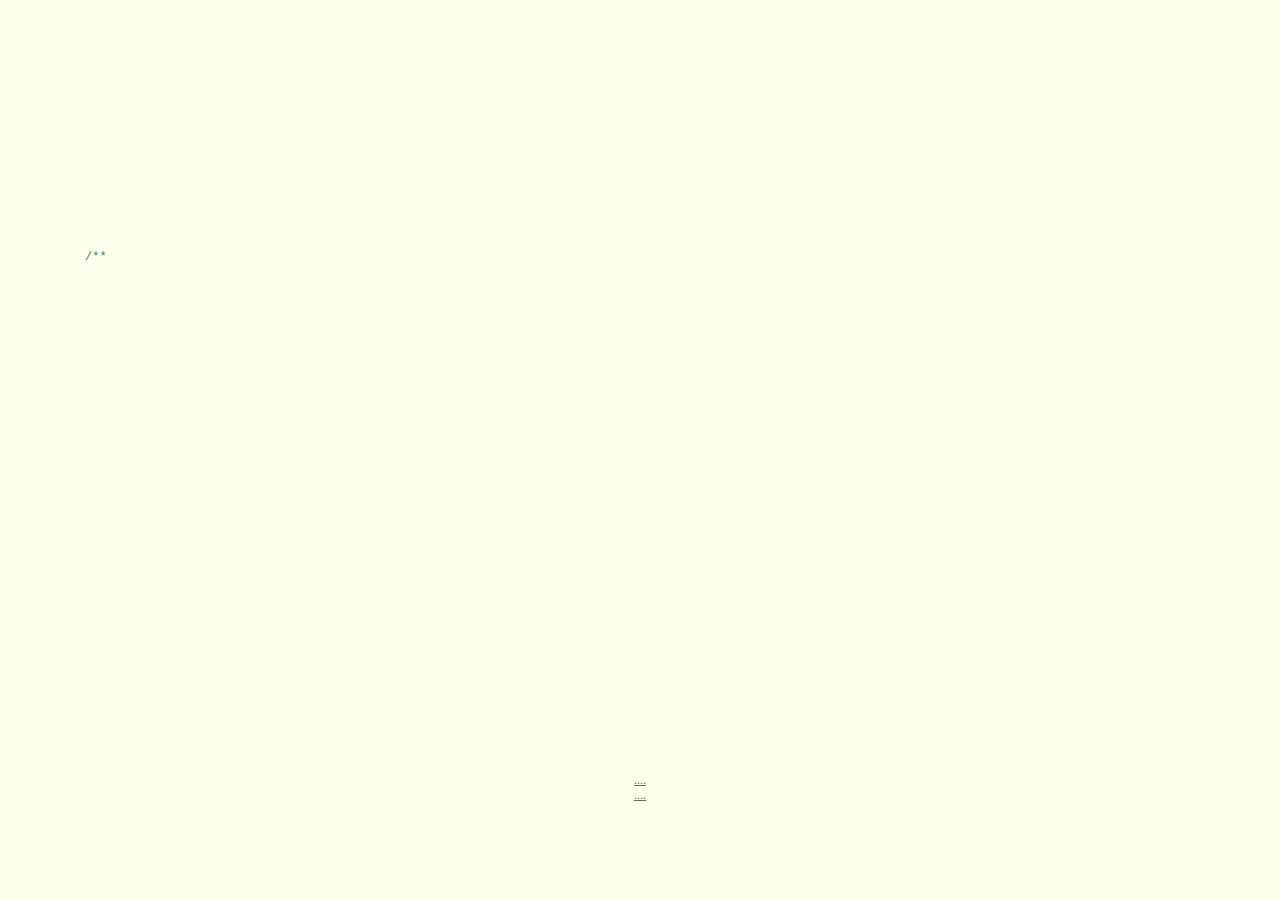
==== commit 292841aa: "修改主页" ====
--- a/index.html
+++ b/index.html
@@ -1,857 +1,109 @@
-<!DOCTYPE html>
-<html>
+﻿<!DOCTYPE html PUBLIC "-//W3C//DTD XHTML 1.0 Transitional//EN" "http://www.w3.org/TR/xhtml1/DTD/xhtml1-transitional.dtd">
+<html xmlns="http://www.w3.org/1999/xhtml">
 <head>
-<meta http-equiv="Content-Type" content="text/html; charset=UTF-8">
+<meta http-equiv="Content-Type" content="text/html; charset=utf-8" />
+<title>Our Love Story</title>
 
-<title>淘宝新版首页</title>
-<link rel="stylesheet" href="css/taobao.css" type="text/css">
+<style type="text/css">
+@font-face {
+	font-family: digit;
+	src: url('digital-7_mono.ttf') format("truetype");
+}
+</style>
+
+<link href="css/default.css" type="text/css" rel="stylesheet">
+<script type="text/javascript" src="js/jquery.js"></script>
+<script type="text/javascript" src="js/garden.js"></script>
+<script type="text/javascript" src="js/functions.js"></script>
+
 </head>
+
 <body>
-<div class="g1"><div class="g2">&nbsp;</div><div class="g3">&nbsp;</div></div>
-<div id="page" class="p_w">
-  <div id="header">
-        <div id="nav">
-            <p class="l">
-                您好，欢迎来淘宝！<a href="#">[请登录]</a><a href="#">[免费注册]</a>
-            </p>
-            <ul class="quick_link r">
-                <li class="mytaobao">
-                    <a href="#"><s></s>我的淘宝<b></b></a>
-                </li>
-                <li class="cart"><a href="#zxx"><s></s>购物车</a></li>
-                <li class="favorite"><a href="#zxx"><s></s>收藏夹</a></li>
-                <li class="forum"><a href="#zxx">社区</a></li>
-                <li class="help">
-                    <a href="#zxx"><s></s>帮助<b></b></a>
-                </li>
-            </ul>
-        </div>
-   
-        <h1 id="logo">
-			<img src="images/logo.gif"/>
-        </h1>
-        <div id="search" class="r">
-            <ul class="search_tablist">
-                <li class="first selected"><a href="#zxx">宝贝</a></li>
-                <li><a href="#zxx">淘宝商城</a></li>
-                <li><a href="#zxx">店铺</a></li>
-                <li><a href="#zxx">拍卖</a></li>
-                <li><a href="#zxx">全球购</a></li>
-                <li><a href="#zxx">打听</a></li>
-            </ul>
-            <ul class="search_options">
-            <li><a href="#zxx">高级搜索</a></li>
-                <li><a href="#zxx">使用帮助</a></li>
-            </ul>
-            <div class="search_panel">
-                <b class="rc_tp"></b>
-                <span class="search_box">
-            <label id="sLab" class="hidden" for="q">输入您想搜索的宝贝</label>
-                    <input type="text" autocomplete="off" title="搜索宝贝" name="q" id="q">
-                    <button class="search_btn" type="button">搜 索</button>
-                </span>   
-          </div>
-            <div class="bt_shadow"></div>
-        </div>
-    </div>
-    <div id="content">
-        <div class="grid_ms">
-        	<div class="col_mail">
-            	<div class="main_wrap">
-                	<div id="product">
-                        <div class="mege_menu">
-                        	<ul class="product_list">
-                                <li class="s t_mall ks_megamenu_item"><a href="#zxx"><s></s><strong>淘宝商城<span class="span_mall"></span></strong><b></b><i></i></a></li>
-                                <li class="s t_3c ks_megamenu_item"><a href="#zxx"><s></s><strong>淘宝电器城</strong><b></b><i></i></a></li>
-                                <li class="s t_news ks_megamenu_item"><a href="#zxx"><s></s><strong>淘资讯</strong><b></b><i></i></a></li>
-                                <li class="t_digi"><a href="#zxx"><s></s><strong>高清影院</strong></a></li>
-                                <li class="t_jipiao"><a href="#zxx"><s></s><strong>机票酒店</strong></a></li>
-                                <li class="t_caipiao"><a href="#zxx"><s></s><strong>彩票</strong></a></li>
-                                <li class="t_jianghu"><a href="#zxx"><s></s><strong>淘江湖</strong></a></li>
-                                <li class="t_shiyi"><a href="#zxx"><s></s><strong>试衣间</strong></a></li>
-                                <li class="t_garden"><a href="#zxx"><s></s><strong>网游</strong></a></li>
-                                <li class="t_wangwang"><a href="#zxx"><s></s><strong>阿里旺旺</strong></a></li>
-                                <li class="t_wap"><a href="#zxx"><s></s><strong>手机淘宝</strong></a></li>
-                            </ul>
-                            <p class="more"><a href="#zxx">更多</a></p>
-                        </div>
-                        <b class="r_shadow"></b>
-                        <b class="rc_bt"></b>
-                  </div>
-                    <div class="box_animate">
-                        <div class="box_skin_naked">
-                            <div class="slide_player tb_slide loading">
-                                <ol class="tb_slide_list" style="top:-150px;">
-                                    <li><a href="#zxx"><img width="100%" height="150" src="images/a1.gif"></a></li>
-                                    <li><a href="#zxx"><img width="100%" height="150" src="images/a2.jpg"></a></li>
-                                    <li><a href="#zxx"><img width="100%" height="150" src="images/a3.jpg"></a></li>
-                                    <li><a href="#zxx"><img width="100%" height="150" src="images/a4.gif"></a></li>
-                                    <li><a href="#zxx"><img width="100%" height="150" src="images/a5.gif"></a></li>
-                                </ol>
-                            	<ul class="tb_slide_triggers"><li>1</li><li class="current">2</li><li>3</li><li>4</li><li>5</li></ul>
-                            </div>
-                      </div>
-                        <div class="box" id="mall">
-                            <div class="hd">
-                                <h3><a href="http://mall.taobao.com/">淘宝商城 · 精选<s></s></a></h3>
-                                <ul class="info_list r">
-                                <li><a href="#zxx">天下淘宝年货专辑</a></li>
-                                    <li><a href="#zxx">满99元即返999个积分</a></li>
-                                </ul>
-                            </div>
-                            <div class="bd">
-                                <a title="上一页" href="#zxx" hidefocus="true" class="mall_prev"></a> 
-                                <a title="下一页" href="#zxx" hidefocus="true" class="mall_next"></a> 
-                                <div class="mall_brands">
-                                    <b class="rl"></b>
-                                    <b class="rc_tp"><b></b></b>
-                                    <div class="mall_brands_bd">
-                                        <div class="mall_brands_content">
-                                            <ol class="ks_switchable_content" style="left:-824px;">   
-                                                    <li>
-                                                    	<a href="#zxx"><img src="images/ks1.jpg"></a>
-                                                        <a href="#zxx"><img src="images/ks2.jpg"></a>
-                                                        <a href="#zxx"><img src="images/ks3.jpg"></a>
-                                                        <a href="#zxx"><img src="images/ks4.jpg"></a>
-                                                        <a href="#zxx"><img src="images/ks5.jpg"></a>
-                                                    </li>                               
-                                                    <li>
-                                                    	<a href="#zxx"><img src="images/ks6.jpg"></a>
-                                                        <a href="#zxx"><img src="images/ks7.jpg"></a>
-                                                        <a href="#zxx"><img src="images/ks8.jpg"></a>
-                                                        <a href="#zxx"><img src="images/ks9.jpg"></a>
-                                                        <a href="#zxx"><img src="images/ks10.jpg"></a>
-                                                    </li>
-                                                    <li>
-                                                    	<a href="#zxx"><img src="images/ks11.jpg"></a>
-                                                        <a href="#zxx"><img src="images/ks12.jpg"></a>
-                                                        <a href="#zxx"><img src="images/ks13.jpg"></a>
-                                                        <a href="#zxx"><img src="images/ks14.jpg"></a>
-                                                        <a href="#zxx"><img src="images/ks15.jpg"></a>
-                                                    </li>                             
-                                            </ol>
-                                        </div>
-                                        <s class="mall_brands_prev"></s>
-                                        <s class="mall_brands_next"></s>
-                                    </div>
-                                    <b class="rc_bt"><b></b></b>
-                                </div>
-                                <div class="mall_content">
-                            		<ol class="ks_switchable_content" style="left:-832px;">
-                                   		<li>
-                                        	<a href="#zxx"><img width="190" height="70" src="images/p1.jpg"><i class="m"></i></a>
-                                        	<a href="#zxx"><img width="190" height="70" src="images/p2.jpg"><i></i></a>
-                                        </li>          
-                                    	<li>
-                                        	<a href="#zxx"><img width="190" height="70" src="images/p3.png"><i class="m"></i></a>
-                                            <a href="#zxx"><img width="190" height="70" src="images/p4.gif"><i></i></a>
-                                        </li>                             
-                                        <li>
-                                            <a href="#zxx"><img width="190" height="70" src="images/p5.gif"><i class="m"></i></a>
-                                            <a href="#zxx"><img width="190" height="70" src="images/p6.gif"><i></i></a>  
-                                        </li>  
-                           			</ol>
-                       			</div> 
-							</div>
-							<b class="bt_bg"></b>
-							<b class="rc_bt"><b></b></b>
-                        </div>
-                    </div>
-                    <div id="category" class="box_skin_blue">
-                    	<div class="hd ">
-                            <h3><a href="#zxx">所有类目</a></h3>
-                            <ul class="category_links">
-                                <li><a href="#zxx">店铺街</a></li>
-                                <li><a href="#zxx">淘1站</a></li>
-                                <li><a href="#zxx">刷卡打折</a></li>
-                                <li><a href="#zxx">货到付款</a></li>
-                            </ul>
-                            <ul class="category_chn">
-                                <li class="s2"><s></s><a href="#zxx">促销</a></li>
-                                <li class="s1"><s></s><a href="#zxx">全球购</a></li>
-                                <li class="s3"><s></s><a href="#zxx">礼物</a></li>
-                                <li class="s4"><s></s><a href="#zxx">创意站</a></li>
-                                <li class="s5"><s></s><a href="#zxx">跳蚤街</a></li>
-                            </ul>
-                        </div>
-                        <div class="bd">
-                       	  <div class="category_list">
-                            	<div class="category_item category_item_fashion">
-                                	<h4><a href="#zxx">服装</a><i></i></h4>
-                                    <ul>
-                                    	<li>
-                                        	<h5><a href="#zxx">女装</a></h5>
-                                            <span><a href="#zxx" class="h">羽绒</a><a href="#zxx">棉衣</a><a href="#zxx">毛呢</a><a href="#zxx">毛衣</a></span>
-                                        </li>
-                                        <li>
-                                        	<h5><a href="#zxx">休闲男装</a></h5>
-                                            <span><a href="#zxx">羽绒服</a><a href="#zxx">棉衣</a><a href="#zxx">毛衣</a><a href="#zxx">裤</a></span>
-                                        </li>
-                                        <li>
-                                        	<h5><a href="#zxx">内衣</a></h5>
-                                            <span><a href="#zxx">保暖</a><a href="#zxx">文胸</a><a href="#zxx">睡衣</a><a href="#zxx">裤袜</a></span>
-                                        </li>
-                                        <li>
-                                        	<h5><a href="#zxx">精品女装</a></h5>
-                                            <span><a href="#zxx">打底</a><a href="#zxx">针织</a><a href="#zxx">连衣裙</a></span>
-                                        </li>
-                                        <li>
-                                        	<h5><a href="#zxx">商务男装</a></h5>
-                                            <span><a href="#zxx">呢大衣</a><a href="#zxx">尼克服</a><a class="h" href="#zxx">男鞋</a></span>
-                                        </li>
-                                        <li>
-                                        	<h5><a href="#zxx">运动服</a></h5>
-                                            <span><a href="#zxx">运动套装</a><a href="#zxx">棉衣</a><a href="#zxx">卫衣</a></span>
-                                        </li>
-                                        <li>
-                                        	<h5><a href="#zxx">女鞋</a></h5>
-                                            <span><a href="#zxx">靴子</a><a href="#zxx">雪地靴</a><a href="#zxx">短靴</a><a href="#zxx">长靴</a></span>
-                                        </li>
-                                        <li>
-                                        	<h5><a href="#zxx">运动鞋</a></h5>
-                                            <span><a href="#zxx">板鞋</a><a href="#zxx">跑步鞋</a><a href="#zxx">篮球鞋</a></span>
-                                        </li>
-                                        <li>
-                                        	<h5><a href="#zxx">童装</a></h5>
-                                            <span><a href="#zxx">裤</a><a href="#zxx" class="h">鞋</a><a href="#zxx">孕妇装</a><a href="#zxx">羽绒</a><a href="#zxx">外套</a></span>
-                                        </li>
-                                    </ul>
-                                </div>
-                                <div class="category_item category_item_decoration">
-                                	<h4><a href="#zxx">配饰</a><i></i></h4>
-                                    <ul>
-                                    	<li>
-                                        	<h5><a href="#zxx">男女箱包</a></h5>
-                                            <span><a href="#zxx">单肩</a><a href="#zxx">钱包</a><a href="#zxx">旅行</a><a href="#zxx">男包</a></span>
-                                        </li>
-                                        <li>
-                                        	<h5><a href="#zxx">珠宝</a></h5>
-                                            <span><a href="#zxx">婚钻</a><a href="#zxx">翡翠</a><a href="#zxx">施华洛</a><a href="#zxx" class="h">周大福</a></span>
-                                        </li>
-                                        <li>
-                                        	<h5><a href="#zxx">手表</a></h5>
-                                            <span><a href="#zxx">Casio</a><a href="#zxx">天梭</a><a href="#zxx">浪琴</a><a href="#zxx">欧米茄</a></span>
-                                        </li>
-                                        <li>
-                                        	<h5><a href="#zxx">服饰配件</a></h5>
-                                            <span><a href="#zxx">围巾</a><a href="#zxx">帽子</a><a href="#zxx">皮带</a><a href="#zxx">颈环</a></span>
-                                        </li>
-                                        <li>
-                                        	<h5><a href="#zxx">饰品</a></h5>
-                                            <span><a href="#zxx">毛衣链</a><a href="#zxx">耳饰</a><a href="#zxx">发饰</a><a href="#zxx">戒指</a></span>
-                                        </li>
-                                        <li>
-                                        	<h5><a href="#zxx">眼镜</a></h5>
-                                            <span><a class="h" href="#zxx">Zippo</a><a href="#zxx">太阳镜</a><a href="#zxx">眼镜架</a><a href="#zxx">烟具</a></span>
-                                        </li>
-                                    </ul>
-                                </div>
-                                <div class="category_item category_item_life">
-                                	<h4><a href="#zxx">家居</a><i></i></h4>
-                                    <ul>
-                                    	<li>
-                                        	<h5><a href="#zxx">装潢建材</a></h5>
-                                            <span><a href="#zxx" class="h">卫浴</a><a href="#zxx">灯饰</a><a href="#zxx">地板</a><a href="#zxx">浴霸</a></span>
-                                        </li>
-                                        <li>
-                                        	<h5><a href="#zxx">家具</a></h5>
-                                            <span><a href="#zxx">床</a><a href="#zxx">沙发</a><a href="#zxx">柜子</a><a href="#zxx">茶几</a><a href="#zxx">宜家</a></span>
-                                        </li>
-                                        <li>
-                                        	<h5><a href="#zxx">家饰</a></h5>
-                                            <span><a href="#zxx">十字绣</a><a href="#zxx">挂木</a><a href="#zxx">木雕</a><a href="#zxx">相框</a></span>
-                                        </li>
-                                        <li>
-                                        	<h5><a href="#zxx">日用</a></h5>
-                                            <span><a href="#zxx">新年</a><a href="#zxx">保暖</a><a href="#zxx">收纳</a><a href="#zxx">钟表</a></span>
-                                        </li>
-                                        <li>
-                                        	<h5><a href="#zxx">日化</a></h5>
-                                            <span><a href="#zxx">沐浴</a><a class="h" href="#zxx">洗发</a><a href="#zxx">牙膏</a><a href="#zxx">纸品</a></span>
-                                        </li>
-                                        <li>
-                                        	<h5><a href="#zxx">成人</a></h5>
-                                            <span><a href="#zxx">安全套</a><a href="#zxx">计生</a><a href="#zxx">女用</a><a href="#zxx">情具</a></span>
-                                        </li>
-                                        <li>
-                                        	<h5><a href="#zxx">厨房</a></h5>
-                                            <span><a href="#zxx">餐具</a><a href="#zxx">杯</a><a href="#zxx">锅具</a><a href="#zxx">配件</a><a href="#zxx">保鲜</a></span>
-                                        </li>
-                                        <li>
-                                        	<h5><a href="#zxx">清洁</a></h5>
-                                            <span><a href="#zxx">拖把</a><a href="#zxx">擦地拖鞋</a><a href="#zxx">衣物清洁</a></span>
-                                        </li>
-                                        <li>
-                                        	<h5><a href="#zxx">家纺</a></h5>
-                                            <span><a href="#zxx">冬被</a><a href="#zxx">枕头</a><a href="#zxx" class="h">四件套</a><a href="#zxx">靠垫</a><a href="#zxx">外套</a></span>
-                                        </li>
-                                    </ul>                              
-                                </div>
-                                <div class="category_item category_item_single">
-                                	<h4><a href="#zxx">母婴</a><i></i></h4>
-                                    <ul>
-                                    	<li>
-                                        	<h5><a href="#zxx">奶粉</a></h5>
-                                            <span><a href="#zxx">辅食</a><a href="#zxx">营养</a><a href="#zxx">宝宝保健</a><a href="#zxx">更多</a></span>
-                                        </li>
-                                        <li>
-                                        	<h5><a href="#zxx">用品</a></h5>
-                                            <span><a href="#zxx">尿片</a><a href="#zxx">睡袋</a><a href="#zxx">洗护</a><a href="#zxx">喂哺</a><a href="#zxx">宜家</a></span>
-                                        </li>
-                                        <li>
-                                        	<h5><a href="#zxx">益智</a></h5>
-                                            <span><a href="#zxx" class="h">家具</a><a href="#zxx">早教</a><a href="#zxx">推车</a><a href="#zxx">车</a><a href="#zxx">户外</a></span>
-                                        </li>
-                                    </ul>
-                                </div>
-                                <div class="category_item category_item_single">
-                                	<h4><a href="#zxx">食品</a><i></i></h4>
-                                    <ul>
-                                    	<li>
-                                        	<h5><a href="#zxx">零食</a></h5>
-                                            <span><a href="#zxx">蜜饯</a><a href="#zxx">山核桃</a><a href="#zxx" class="h">巧克力</a><a href="#zxx">进口</a></span>
-                                        </li>
-                                        <li>
-                                        	<h5><a href="#zxx">保健</a></h5>
-                                            <span><a href="#zxx">安利</a><a href="#zxx">燕窝</a><a href="#zxx">蜂蜜</a><a href="#zxx">维生素</a></span>
-                                        </li>
-                                        <li>
-                                        	<h5><a href="#zxx">民生</a></h5>
-                                            <span><a href="#zxx">年货</a><a href="#zxx">膳食</a><a href="#zxx">佳节礼盒</a><a href="#zxx">人参</a></span>
-                                        </li>
-                                    </ul>
-                                </div>
-                                <div class="category_item category_item_single">
-                                	<h4><a href="#zxx">美容</a><i></i></h4>
-                                    <ul>
-                                    	<li>
-                                        	<h5><a href="#zxx">护肤</a></h5>
-                                            <span><a href="#zxx">精华</a><a href="#zxx">爽肤水</a><a href="#zxx" class="h">面膜</a><a href="#zxx">精油</a></span>
-                                        </li>
-                                        <li>
-                                        	<h5><a href="#zxx">彩妆</a></h5>
-                                            <span><a href="#zxx">香水</a><a href="#zxx">粉饼</a><a href="#zxx">粉底</a><a href="#zxx">眼影</a></span>
-                                        </li>
-                                        <li>
-                                        	<h5><a href="#zxx">国货</a></h5>
-                                            <span><a href="#zxx">芳草集</a><a href="#zxx">牛尔</a><a href="#zxx">佰草集</a><a href="#zxx">相宜</a></span>
-                                        </li>
-                                    </ul>
-                                </div>
-                                <div class="category_item category_item_digital">
-                                	<h4><a href="#zxx">数码</a><i></i></h4>
-                                    <ul>
-                                    	<li>
-                                        	<h5><a href="#zxx">手机</a></h5>
-                                            <span><a href="#zxx" class="h">Nokia</a><a href="#zxx">三星</a><a href="#zxx">索爱</a><a href="#zxx">Dopod</a></span>
-                                        </li>
-                                        <li>
-                                        	<h5><a href="#zxx">国货手机</a></h5>
-                                            <span><a href="#zxx">双卡双待</a><a href="#zxx">智能</a><a href="#zxx">炒股</a></span>
-                                        </li>
-                                        <li>
-                                        	<h5><a href="#zxx">相机</a></h5>
-                                            <span><a href="#zxx">佳能</a><a href="#zxx">索尼</a><a href="#zxx">单反</a><a href="#zxx">摄像机</a></span>
-                                        </li>
-                                        <li>
-                                        	<h5><a href="#zxx">笔记本</a></h5>
-                                            <span><a href="#zxx">上网本</a><a href="#zxx">IBM</a><a href="#zxx">苹果</a><a href="#zxx">联想</a></span>
-                                        </li>
-                                        <li>
-                                        	<h5><a href="#zxx">电脑</a></h5>
-                                            <span><a href="#zxx">硬件</a><a href="#zxx">整机</a><a href="#zxx">LCD</a><a href="#zxx">网络</a><a href="#zxx">周边</a></span>
-                                        </li>
-                                        <li>
-                                        	<h5><a href="#zxx">MP4</a></h5>
-                                            <span><a href="#zxx">蓝魔</a><a href="#zxx">艾诺</a><a class="h" href="#zxx">IPOD</a><a href="#zxx">索尼</a></span>
-                                        </li>
-                                        <li>
-                                        	<h5><a href="#zxx">配件</a></h5>
-                                            <span><a href="#zxx">3G上网</a><a href="#zxx">电池</a><a href="#zxx">摄像头</a><a href="#zxx">USB</a></span>
-                                        </li>
-                                        <li>
-                                        	<h5><a href="#zxx">电玩</a></h5>
-                                            <span><a href="#zxx">PSP</a><a href="#zxx">红棒</a><a href="#zxx" class="h">Wii</a><a href="#zxx">U盘</a><a href="#zxx">内存卡</a></span>
-                                        </li>
-                                        <li>
-                                        	<h5><a href="#zxx">办公</a></h5>
-                                            <span><a href="#zxx">墨盒</a><a href="#zxx">打印</a><a href="#zxx">投影</a><a href="#zxx">词典</a></span>
-                                        </li>
-                                        <li>
-                                        	<h5><a href="#zxx">大家电</a></h5>
-                                            <span><a href="#zxx">液晶</a><a href="#zxx">冰箱</a><a href="#zxx">空调</a><a href="#zxx">油烟机</a></span>
-                                        </li>
-                                        <li>
-                                        	<h5><a href="#zxx">小家电</a></h5>
-                                            <span><a href="#zxx">取暖器</a><a href="#zxx">加湿</a><a href="#zxx">豆浆</a><a href="#zxx">耳机</a><a href="#zxx">内存卡</a></span>
-                                        </li>
-                                        <li>
-                                        	<h5><a href="#zxx">个人护理</a></h5>
-                                            <span><a href="#zxx">剃须刀</a><a href="#zxx">按摩</a><a href="#zxx">足浴器</a></span>
-                                        </li>
-                                    </ul>                              
-                                </div>
-                                <div class="category_item category_item_sport">
-                                	<h4><a href="#zxx">文体</a><i></i></h4>
-                                    <ul>
-                                    	<li>
-                                        	<h5><a href="#zxx">户外</a></h5>
-                                            <span><a href="#zxx">冲锋衣</a><a href="#zxx">登山鞋</a><a href="#zxx">垂钓</a><a href="#zxx">滑雪</a></span>
-                                        </li>
-                                        <li>
-                                        	<h5><a href="#zxx">运动</a></h5>
-                                            <span><a href="#zxx" class="h">羽拍</a><a href="#zxx">跑步机</a><a href="#zxx">瑜伽</a><a href="#zxx">泳衣</a></span>
-                                        </li>
-                                        <li>
-                                        	<h5><a href="#zxx">汽车</a></h5>
-                                            <span><a href="#zxx">坐垫</a><a href="#zxx">GPS</a><a href="#zxx">保养</a><a href="#zxx">视听</a><a href="#zxx">美容</a></span>
-                                        </li>
-                                        <li>
-                                        	<h5><a href="#zxx">玩具</a></h5>
-                                            <span><a href="#zxx">毛绒</a><a href="#zxx">机器人</a><a href="#zxx">娃娃</a><a href="#zxx">模型</a></span>
-                                        </li>
-                                        <li>
-                                        	<h5><a href="#zxx">宠物</a></h5>
-                                            <span><a href="#zxx">狗粮</a><a class="h" href="#zxx">零食</a><a href="#zxx">猫粮</a><a href="#zxx">服饰</a></span>
-                                        </li>
-                                        <li>
-                                        	<h5><a href="#zxx">书籍</a></h5>
-                                            <span><a href="#zxx">考试</a><a href="#zxx">小说</a><a href="#zxx" class="h">育儿</a><a href="#zxx">养生</a></span>
-                                        </li>
-                                        <li>
-                                        	<h5><a href="#zxx">收藏</a></h5>
-                                            <span><a href="#zxx">钱币</a><a href="#zxx" class="h">虎年</a><a href="#zxx">和田玉</a><a href="#zxx">古玩街</a></span>
-                                        </li>
-                                        <li>
-                                        	<h5><a href="#zxx">文具</a></h5>
-                                            <span><a href="#zxx">日韩</a><a href="#zxx">本册</a><a href="#zxx">台历</a><a href="#zxx">书包</a><a href="#zxx">笔</a></span>
-                                        </li>
-                                        <li>
-                                        	<h5><a href="#zxx">音像</a></h5>
-                                            <span><a href="#zxx">吉他</a><a href="#zxx">唱片</a><a href="#zxx">电影</a><a href="#zxx">胎教</a><a href="#zxx">外套</a></span>
-                                        </li>
-                                    </ul>                              
-                                </div>
-                                <div class="category_item category_item_virtual">
-                                	<h4><a href="#zxx">虚拟</a><i></i></h4>
-                                    <ul>
-                                    	<li>
-                                        	<h5><a href="#zxx">充值卡</a></h5>
-                                            <span><a href="#zxx">移动</a><a href="#zxx">联通</a><a href="#zxx">电信</a></span>
-                                        </li>
-                                        <li>
-                                        	<h5><a href="#zxx">网游</a></h5>
-                                            <span><a href="#zxx" class="h">魔兽</a><a href="#zxx">梦幻西游</a><a href="#zxx">蜀门</a><a href="#zxx">QQ</a></span>
-                                        </li>
-                                        <li>
-                                        	<h5><a href="#zxx">彩票</a></h5>
-                                            <span><a href="#zxx">大乐透</a><a href="#zxx">排三</a><a href="#zxx">双色球</a><a href="#zxx">足球</a></span>
-                                        </li>
-                                        <li>
-                                        	<h5><a href="#zxx">IP卡</a></h5>
-                                            <span><a href="#zxx">网络电话</a><a href="#zxx">skype</a><a href="#zxx">手机号码</a></span>
-                                        </li>
-                                        <li>
-                                        	<h5><a href="#zxx">游戏币</a></h5>
-                                            <span><a href="#zxx">DNF</a><a href="#zxx">梦幻诛仙</a><a href="#zxx">永恒之塔</a></span>
-                                        </li>
-                                        <li>
-                                        	<h5><a href="#zxx">机票</a></h5>
-                                            <span><a href="#zxx">酒店</a><a href="#zxx" class="h">旅游度假路线</a><a href="#zxx">客栈</a></span>
-                                        </li>
-                                    </ul>                              
-                                </div>
-                                <div class="category_item category_item_other">
-                                	<h4><a href="#zxx">服务</a><i></i></h4>
-                                    <ul>
-                                    	<li>
-                                        	<h5><a href="#zxx">网络服务</a></h5>
-                                            <span><a href="#zxx">物流</a><a href="#zxx">软件</a><a href="#zxx">网店装修</a></span>
-                                        </li>
-                                        <li>
-                                        	<h5><a href="#zxx">折扣劵</a></h5>
-                                            <span><a href="#zxx">超市卡</a><a href="#zxx">蛋糕劵</a><a href="#zxx">电影票</a></span>
-                                        </li>
-                                        <li>
-                                        	<h5><a href="#zxx">生活</a></h5>
-                                            <span><a href="#zxx" class="h">鲜花</a><a href="#zxx">园艺</a><a href="#zxx">翻译</a><a href="#zxx">摄影</a></span>
-                                        </li>
-                                        <li>
-                                        	<h5><a href="#zxx">房产</a></h5>
-                                            <span><a href="#zxx">租房</a><a href="#zxx">合租</a><a href="#zxx">二手房</a><a href="#zxx">急售</a></span>
-                                        </li>
-                                        <li>
-                                        	<h5><a href="#zxx">保姆</a></h5>
-                                            <span><a class="h" href="#zxx">装修</a><a href="#zxx">培训班</a><a href="#zxx">租车</a><a href="#zxx">招工</a></span>
-                                        </li>
-                                        <li>
-                                        	<h5><a href="#zxx">吃喝玩乐</a></h5>
-                                            <span><a href="#zxx">省钱</a><a href="#zxx">同城活动</a><a href="#zxx">外卖</a></span>
-                                        </li>
-                                        <li>
-                                        	<h5><a href="#zxx">创意站</a></h5>
-                                            <span><a href="#zxx" class="h">礼物</a><a href="#zxx">智能顽</a><a href="#zxx">定制</a></span>
-                                        </li>
-                                        <li>
-                                        	<h5><a href="#zxx">全球购</a></h5>
-                                            <span><a href="#zxx">台湾</a><a href="#zxx">折扣名包</a></span>
-                                        </li>
-                                        <li>
-                                        	<h5><a href="#zxx">跳蚤街</a></h5>
-                                            <span><a href="#zxx">一元拍</a><a href="#zxx">数码</a><a href="#zxx">闲置派</a></span>
-                                        </li>
-                                    </ul>                              
-                                </div>
-                                <div class="category_item category_item_single">
-                                	<h4><a href="#zxx">保险</a><i></i></h4>
-                                    <ul>
-                                    	<li>
-                                        	<h5><a href="#zxx">意外险</a></h5>
-                                            <span><a href="#zxx">交通</a><a href="#zxx" class="h">旅行</a><a href="#zxx">意外医疗</a></span>
-                                        </li>
-                                        <li>
-                                        	<h5><a href="#zxx">保险公司</a></h5>
-                                            <span><a href="#zxx">泰康</a><a href="#zxx">华泰</a><a href="#zxx">阳光</a></span>
-                                        </li>
-                                        <li>
-                                        	<h5><a href="#zxx">特色</a></h5>
-                                            <span><a href="#zxx">出国</a><a href="#zxx">自驾车</a><a href="#zxx">家财</a></span>
-                                        </li>
-                                    </ul>
-                                </div>
-                                <div class="category_ad">
-                                    <a href="#zxx"><img src="images/b1.png"></a>
-                        			<a href="#zxx"><img src="images/b2.png"></a>
-                                    <a href="#zxx"><img src="images/b3.png"></a>
-                            	</div>
-                            </div>
-                        </div>
-                    </div>
-                </div>
-            </div>
-            <div class="col_sub">
-            	<div class="box box_skin_blue" id="help">
-                    <b class="rc_tp"><b></b></b>
-                    <div class="bd ">
-                      <div class="help_guest">
-                            <a href="#zxx"><strong>免费注册</strong><s>免费注册快乐体验</s></a>
-                            <a href="#zxx"><strong>登 录</strong><s>开始淘宝之旅</s></a>
-                        </div>
-                    </div>
-                    <b class="rc_bt"><b></b></b>
-                </div>
-                <div class="box box_skin_blue" id="announce">
-                    <b class="rc_tp"><b></b></b>
-                    <div class="hd">
-                      <ul class="tab_holder forth">
-                            <li class="selected"><span>公告</span><s></s></li>
-                        <li><span>规则</span><s></s></li>
-                            <li><span>安全保障</span><s></s></li>
-                            <li class="tab_holder_cw"><span><a href="#zxx">公益</a></span><s class="last"></s></li>
-                        </ul>
-                    </div>
-                    <div class="bd">
-                        <div class="tab_panel">
-                            <ul class="info_list info_list_half">
-                                <li><a href="#zxx">淘宝为寒冬经济保驾护航</a></li>
-                                <li><a href="#zxx">淘宝封杀不良卖家</a></li>
-                                <li><a href="#zxx">海地:地震无情仁爱无疆</a></li>
-                                <li><a href="#zxx">喜！买年货竟有这些保障</a></li>          
-                    		</ul>
-                        </div>
-                        <div class="tab_panel dn">
-                            <ul class="info_list info_list_half">
-                                <li><a href="#zxx">淘宝规则全接触</a></li>
-                                <li><a href="#zxx">消保协议及规则变更通知</a></li>
-                                <li><a href="#zxx">广州亚运会标志禁售通知</a></li>
-                                <li><a href="#zxx">“规则走近客户”活动</a></li>                                  
-                    		</ul>
-                        </div>
-                        <div class="tab_panel dn">
-                            <ul class="info_list info_list_half">
-                                <li><a href="#zxx">出租店铺被骗1.5万</a></li>
-                                <li><a href="#zxx">购物保障：新规则上线</a></li>
-                                <li><a href="#zxx">日本原装幕后真相</a></li>
-                                <li><a href="#zxx">卖家售后情况正式展现</a></li>                         
-                  	 		</ul>
-                        </div>
-                        <div class="tab_panel dn">
-                            <ul class="info_list info_list_half">
-                                <li><a href="#zxx">淘友再度捐助援建学校</a></li>
-                                <li><a href="#zxx">仁爱无疆吁淘友援助海地</a></li>
-                                <li><a href="#zxx">为海地誓言：决不放弃</a></li>
-                                <li><a href="#zxx">网货会也搞碳中和</a></li>            
-                    		</ul>
-                        </div>
-                    </div>
-                </div>
-                <div class="box box_skin_blue" id="recom">
-                	<b class="rc_tp"><b></b></b>
-                    <div class="hd">
-                      <ul class="tab_holder third">
-                            <li><span>精彩活动</span><s></s></li>
-                            <li class="selected"><span><a href="#">创意极品</a></span><s></s></li>
-                            <li class="tab_holder_cw"><span>特价宝贝</span><s class="last"></s></li>
-                        </ul>
-                    </div>
-                    <div class="bd">
-                        <div class="tab_panel tab_panel_activity dn">
-                            <div class="tab_panel_activity_bigpic">
-                            	<a href="#zxx"><img src="images/T1IPRsXbRgXXXXXXXX-270-70.png"></a>
-                            </div>
-                            <div class="tab_panel_activity_info">
-                                <a class="pic" href="#zxx">
-                                    <img width="80" height="80" src="images/T1jOdsXcxoXXXXXXXX-80-80.png">
-                                    <span class="desc">美丽新风尚</span>
-                                </a>          
-                                <ul class="info_list">
-                                    <li><a href="#zxx">淘美食！最全年货推荐！</a></li>
-                                    <li><a class="h" href="#zxx">年终疯抢家居满就减全场包邮</a></li>
-                                    <li><a href="#zxx">省钱又省心,节日出游旅行箱包</a></li>
-                                    <li><a href="#zxx">爆！淘宝火热推出在线高清影院</a></li>
-                                    <li><a href="#zxx">新年新气象,紧追潮流,更新换"袋"!</a></li>  
-                    			</ul>
-               				</div>        
-                        </div>
-                        <div class="tab_panel tab_panel_hotsale dn" style="display:block;">				
-                            <ul class="item_list">         
-                                <li class="item">
-                                    <div class="pic">
-                                        <a href="#zxx"><img src="images/iv1.gif"></a>
-                                    </div>
-                                     <div class="desc"><a href="#zxx">他们PK我拿奖品</a></div>
-                                </li>
-                                <li class="item">
-                                    <div class="pic">
-                                        <a href="#zxx"><img src="images/iv2.gif"></a>
-                                     </div>
-                                     <div class="desc"><a href="#zxx">给做梦的女孩~</a></div>
-                                </li>
-                                <li class="item">
-                                    <div class="pic">
-                                        <a href="#zxx"><img src="images/iv3.gif"></a>
-                                    </div>
-                                    <div class="desc"><a href="#zxx">MM翘睫毛的秘密</a></div>
-                                </li>
-                                <li class="item">
-                                    <div class="pic"><a href="#zxx"><img src="images/iv4.gif"></a></div>
-                                     <div class="desc"><a href="#zxx">和你一起吃冰激凌好吗？</a></div>
-                                </li>
-                                <li class="item">
-                                    <div class="pic"><a href="#zxx"><img src="images/iv5.gif"></a></div>
-                                     <div class="desc"><a href="#zxx">此笔好昂贵</a></div>
-                                </li>
-                                <li class="item">
-                                    <div class="pic"><a href="#zxx"><img src="images/iv6.gif"></a></div>
-                                    <div class="desc"><a href="#zxx">80后的居家美学</a></div>
-                                </li>
-                            </ul>			
-                        </div>
-                        <div class="tab_panel tab_panel_special dn">
-                        	<ul class="item_list">
-                                <li class="item">
-                                    <div class="pic"><a href="#zxx"><img src="images/T1MmFsXo4oXXXXXXXX-70-70.jpg"></a></div>
-                                     <div class="desc"><a href="#zxx">热销雪花款圆钻</a></div>
-                                </li>
-                                <li class="item">
-                                    <div class="pic"><a href="#zxx"><img src="images/T1384sXftJXXXXXXXX-70-70.jpg"></a></div>
-                                     <div class="desc"><a href="#zxx">狂销原生态巢蜜</a></div>
-                                </li>
-                                <li class="item">
-                                    <div class="pic"><a href="#zxx"><img src="images/T14PVsXcxtXXXXXXXX-70-70.jpg"></a></div>
-                                     <div class="desc"><a href="#zxx">健康火山能量石</a></div>
-                                </li>
-                                <li class="item">
-                                    <div class="pic"><a href="#zxx"><img src="images/T1iCJsXmXoXXXXXXXX-70-70.jpg"></a></div>
-                                     <div class="desc"><a href="#zxx">超低价天然珍珠</a></div>
-                                </li>
-                                <li class="item">
-                                    <div class="pic"><a href="#zxx"><img src="images/T1ZSRqXeVXXXb34rzb_122921.jpg_70x70.jpg"></a></div>
-                                     <div class="desc"><a href="#zxx">极品蚕丝被</a></div>
-                                </li>
-                                <li class="item">
-                                    <div class="pic"><a href="#zxx"><img src="images/T1WR4sXhJJXXXXXXXX-70-70.jpg"></a></div>
-                                     <div class="desc"><a href="#zxx">熏制腊肉抢购中</a></div>
-                                </li>
-                			</ul>			        
-                        </div>
-                    </div>
-                </div>
-                <div class="box box_skin_blue" id="info">
-                	<b class="rc_tp"><b></b></b>
-                    <div class="hd">
-                      <ul class="tab_holder forth">
-                            <li><span><a href="#zxx">淘资讯</a></span><s></s></li>
-                            <li><span><a href="#zxx">淘江湖</a></span><s></s></li>
-                            <li><span><a href="#zxx">淘帮派</a></span><s></s></li>
-                            <li class="tab_holder_cw selected"><span><a href="#zxx">高清影院</a></span><s class="last"></s></li>
-                        </ul>
-                    </div>
-                    <div class="bd">
-                    	<div class="tab_panel tab_panel_news dn" style="display:block;">     
-                        	<ul class="info_chn_list">
-                                <li><a href="#zxx">高清大片</a></li>
-                                <li><a href="#zxx">热播剧场</a></li>
-                                <li><a href="#zxx">免费杂志</a></li>                 
-                            </ul>
-                            <h4><a href="#zxx"><strong>[最热推荐]</strong> 揭秘！成龙语：我不愿意娶她！</a></h4>                
-                            <div class="tab_panel_bd">
-                                <div class="pic_news">
-                                    <a href="#zxx">
-                                        <img width="80" height="80" src="images/inf1.jpg">
-                                        <span class="desc">十月围城</span>
-                                    </a>  
-                                </div>
-                                <ul class="info_list">
-                                <li><a href="#zxx">[视频] 让人心疼的三角关系</a></li>
-                                    <li><a class="h" href="#zxx">[视频] 孔子也被商业化，叹！</a></li>
-                                    <li><a href="#zxx">[视频] 十月围城称霸亚洲影展</a></li>                                                         
-                                </ul>
-                                <ul class="word_list word_list_s">						              
-                                    <li>[<a href="#zxx">动作</a>]</li>
-                                    <li>[<a href="#zxx">爱情</a>]</li>
-                                    <li>[<a href="#zxx">悬疑</a>]</li>
-                                    <li>[<a href="#zxx">科幻</a>]</li>
-                                    <li>[<a href="#zxx">偶像</a>]</li>
-                                    <li>[<a href="#zxx">都市</a>]</li>
-                                    <li>[<a href="#zxx">喜剧</a>]</li>
-                                    <li>[<a href="#zxx">历史</a>]</li>
-                                    <li>[<a href="#zxx">动画</a>]</li>
-                                    <li>[<a href="#zxx">预告</a>]</li>
-                                </ul>
-                                <div class="pic_news">
-                                    <a href="#zxx">
-                                        <img width="80" height="80" src="images/inf2.jpg">
-                                        <span class="desc">杂拌儿</span>
-                                    </a>                            
-                                </div>
-                                <ul class="info_list">
-                                <li><a href="#zxx">[杂志] 情人节的约会宝典</a></li>
-                                    <li><a class="h" href="#zxx">[杂志] 孙海英怒斥同性恋</a></li>
-                                    <li><a href="#zxx">[杂志] 新年去鸟巢滑雪吧</a></li>                                           
-                                </ul>
-                                <ul class="word_list">
-                                    <li>[<a href="#zxx">娱乐休闲</a>]</li>
-                                    <li>[<a href="#zxx">女性男性</a>]</li>
-                                    <li>[<a href="#zxx">新闻商业</a>]</li>
-                                    <li>[<a href="#zxx">ＩＴ教育</a>]</li>
-                                    <li>[<a href="#zxx">精品文章</a>]</li>
-                                    <li>[<a href="#zxx">热门杂志</a>]</li>    
-                                </ul>
-                            </div>  
-                            <ul class="info_list info_list_half">
-                                <li><a href="#zxx">如何为晚餐"瘦身"？</a></li>
-                                <li><a href="#zxx">豪放女豪放到死？！</a></li>
-                                <li><a href="#zxx">阿凡达内地票房破七亿</a></li>
-                                <li><a href="#zxx">《蜗居》如房价般红火</a></li>           
-                            </ul>
-                        </div>
-                    </div>
-                </div>
-                <div class="box box_skin_blue" id="expressway">
-                	<b class="rc_tp"><b></b></b>
-                    <div class="hd">
-                      <ul class="tab_holder forth">
-                            <li class="selected"><span>手机充值</span><s></s></li>
-                        <li><span>游戏快充</span><s></s></li>
-                            <li><span>机票</span><s></s></li>
-                            <li class="tab_holder_cw"><span>彩票</span><s class="last"></s></li>
-                        </ul>
-                    </div>
-                    <div class="bd">
-                    	<ul class="exp_list">
-                        	<li>运营商：<select><option>移动</option><option>联通</option><option>电信/CDMA</option></select></li>
-                            <li>地&nbsp;&nbsp;区：<select><option>浙江</option><option>江苏</option><option>广东</option><option>安徽</option><option>重庆</option><option>福建</option><option>武汉</option><option>郑州</option><option>其他</option></select></li>
-                            <li>面&nbsp;&nbsp;值：<select><option>100</option><option>10</option><option>20</option><option>50</option><option>200</option><option>500</option><option>1000</option><option>2000</option></select></li>
-                            <li class="with_btn">
-                            	<a href="#zxx">查看淘宝折扣折扣价</a>
-                            </li>
-                        </ul>
-                        <p class="exp_more">   
-                            <a href="#zxx">水电煤缴费</a><br>
-                            <a href="#zxx">信用卡还款</a>				
-                        </p>
-                    </div>
-                </div>
-                <div class="fpad_sub"><a href="#zxx"><img width="300" height="250" src="images/ad.jpg"></a></div>
-            </div>
-        </div>
-        <div class="grid_m">
-        	<div class="box box_skin_blue" id="p4p">
-                <b class="rc_tp"><b></b></b>
-                <div class="hd">
-                  <h3>热卖单品</h3>
-                </div>
-                <div class="bd">
-                    <ul class="item_list">
-                    	<li><div class="pic"><a title="去红血丝 敏感 活动中抢" href="#zxx"><img width="100" height="100" src="images/gd1.jpg"></a></div><div class="desc"><a title="去红血丝 敏感 活动中抢" href="#zxx">去红血丝 敏感 活动中抢</a></div><div class="price"><strong>178.00</strong></div></li>
-                        <li><div class="pic"><a title="皇冠火爆热销！镇静抗敏全能营养水" href="#zxx"><img width="100" height="100" src="images/gd2.jpg"></a></div><div class="desc"><a title="皇冠火爆热销！镇静抗敏全能营养水" href="#zxx">皇冠火爆热销！镇静抗敏全能营养水</a></div><div class="price"><strong>98.00</strong></div></li>
-                        <li><div class="pic"><a title="吃葡萄的眼睛最迷人！电脑眼熊猫眼救星来啦" href="#zxx"><img width="100" height="100" src="images/gd3.jpg"></a></div><div class="desc"><a title="吃葡萄的眼睛最迷人！电脑眼熊猫眼救星来啦" href="#zxx">吃葡萄的眼睛最迷人！电脑眼熊猫眼救星来啦</a></div><div class="price"><strong>128.00</strong></div></li>
-                        <li><div class="pic"><a title="硬货！3冠御寒极品700克真羽绒服" href="#zxx"><img width="100" height="100" src="images/gd4.jpg"></a></div><div class="desc"><a title="硬货！3冠御寒极品700克真羽绒服" href="#zxx">硬货！3冠御寒极品700克真羽绒服</a></div><div class="price"><strong>458.00</strong></div></li>
-                        <li><div class="pic"><a title="情人节送女友 珍珠饰品 假一赔百【心中有爱" href="#zxx"><img width="100" height="100" src="images/gd5.jpg"></a></div><div class="desc"><a title="情人节送女友 珍珠饰品 假一赔百【心中有爱" href="#zxx">情人节送女友 珍珠饰品 假一赔百【心中有爱</a></div><div class="price"><strong>118.00</strong></div></li>
-                        <li><div class="pic"><a title="月销千双！左脚右脚！热卖时尚保暖男士靴子" href="#zxx"><img width="100" height="100" src="images/gd6.jpg"></a></div><div class="desc"><a title="月销千双！左脚右脚！热卖时尚保暖男士靴子" href="#zxx">月销千双！左脚右脚！热卖时尚保暖男士靴子</a></div><div class="price"><strong>269.00</strong></div></li>
-                        <li><div class="pic"><a title="三皇冠 热卖五千多 牛漆皮亮钻加绒 中跟靴" href="#zxx"><img width="100" height="100" src="images/gd7.jpg"></a></div><div class="desc"><a title="三皇冠 热卖五千多 牛漆皮亮钻加绒 中跟靴" href="#zxx">三皇冠 热卖五千多 牛漆皮亮钻加绒 中跟靴</a></div><div class="price"><strong>138.00</strong></div></li>
-                        <li><div class="pic"><a title="復古卡哇伊 短毛绒翻折絨球球雪地靴" href="#zxx"><img width="100" height="100" src="images/gd8.jpg"></a></div><div class="desc"><a title="復古卡哇伊 短毛绒翻折絨球球雪地靴" href="#zxx">復古卡哇伊 短毛绒翻折絨球球雪地靴</a></div><div class="price"><strong>39.90</strong></div></li>
-                    </ul>
-                </div>
-            </div>
-            <div class="fpad_banner">
-                <div class="l"><a href="#zxx"><img width="728" height="90" src="images/ad_b1.jpg"></a></div>
-                <div class="r"><a href="#zxx"><img width="190" height="90" src="images/ad_b2.gif"></a></div>
-            </div>
-            <div class="box box_skin_orange" id="links">
-                <b class="rc_tp"><b></b></b>
-                <div class="bd">
-               	  <div class="links_panel links_panel_safe">
-                        <h4><span>交易安全</span></h4>
-                        <ul>
-                            <li><a href="#zxx">免费注册</a></li>
-                            <li><a href="#zxx">支付宝</a></li>
-                            <li><a href="#zxx">购物流程</a></li>
-                            <li><a href="#zxx">交易安全</a></li>                 
-                        </ul>
-                    </div>
-                    <div class="links_panel links_panel_guard">
-                        <h4><span>消费者保障</span></h4>
-                        <ul>
-                            <li><a href="#zxx">如实描述</a></li>
-                            <li><a href="#zxx">7天退换</a></li>
-                            <li><a href="#zxx">假一赔三</a></li>
-                            <li><a href="#zxx">闪电发货</a></li>
-                            <li><a href="#zxx">30天维修</a></li>
-                            <li><a href="#zxx">正品保障</a></li>              
-                        </ul>
-                    </div>
-                    <div class="links_panel links_panel_payment">
-                        <h4><span>付款方式</span></h4>
-                        <ul> 
-                            <li><a href="#zxx">货到付款</a></li>
-                            <li><a href="#zxx">信用卡支付</a></li>
-                            <li><a href="#zxx">网上银行支付</a></li>
-                            <li><a href="#zxx">线下网点支付</a></li>                
-                        </ul>
-                    </div>
-                    <div class="links_panel links_panel_service">
-                        <h4><span>售后服务</span></h4>
-                        <ul>                 
-                            <li><a href="#zxx">退换货政策</a></li>
-                            <li><a href="#zxx">退换货流程</a></li>
-                            <li><a href="#zxx">投诉举报流程</a></li>
-                            <li><a href="#zxx">客服电话</a></li>    
-                        </ul>
-                    </div>
-                </div>
-                <b class="rc_bt"><b></b></b>
-            </div>
-        </div>
-        <div class="zxx_footer">
-        	Copyright © 2013 Tabao.com 版权所有            
-        </div>
-    </div>
+
+<div id="mainDiv">
+	<div id="content">
+		<div id="code">
+			<span class="comments">/**</span><br />
+			<span class="space"/><span class="comments">*2013—02-14,</span><br />
+			<span class="space"/><span class="comments">*2013-02-28.</span><br />
+			<span class="space"/><span class="comments">*/</span><br />
+			Boy name = <span class="keyword">Mr</span> LI<br />
+			Girl name = <span class="keyword">Mrs</span> ZHANG<br />
+			<span class="comments">// Fall in love river. </span><br />
+			The boy love the girl;<br />
+			<span class="comments">// They love each other.</span><br />
+			The girl loved the boy;<br />
+			<span class="comments">// AS time goes on.</span><br />
+			The boy can not be separated the girl;<br />
+			<span class="comments">// At the same time.</span><br />
+			The girl can not be separated the boy;<br />
+			<span class="comments">// Both wind and snow all over the sky.</span><br />
+			<span class="comments">// Whether on foot or 5 kilometers.</span><br />
+			<span class="keyword">The boy</span> very <span class="keyword">happy</span>;<br />
+			<span class="keyword">The girl</span> is also very <span class="keyword">happy</span>;<br />
+			<span class="placeholder"/><span class="comments">// Whether it is right now</span><br />
+			<span class="placeholder"/><span class="comments">// Still in the distant future.</span><br />
+			<span class="placeholder"/>The boy has but one dream;<br />
+			<span class="comments">// The boy wants the girl could well have been happy.</span><br />
+			<br>
+			<br>
+			I want to say:<br />
+			Baby, I love you forever;<br />
+		</div>
+		<div id="loveHeart">
+			<canvas id="garden"></canvas>
+			<div id="words">
+				<div id="messages">
+					亲爱的，这是我们相爱在一起的时光。
+					<div id="elapseClock"></div>
+				</div>
+				<div id="loveu">
+					爱你直到永永远远。<br/>
+					<div class="signature">- 李先生</div>
+				</div>
+			</div>
+		</div>
+	</div>
+	<div id="copyright">
+		<a href="#">....</a><br />
+		<a href="#">....</a><br />
+		
+	</div>
 </div>
 
+<script type="text/javascript">
+var offsetX = $("#loveHeart").width() / 2;
+var offsetY = $("#loveHeart").height() / 2 - 55;
+var together = new Date();
+together.setFullYear(2013, 2, 28);
+together.setHours(20);
+together.setMinutes(0);
+together.setSeconds(0);
+together.setMilliseconds(0);
 
+if (!document.createElement('canvas').getContext) {
+	var msg = document.createElement("div");
+	msg.id = "errorMsg";
+	msg.innerHTML = "Your browser doesn't support HTML5!<br/>Recommend use Chrome 14+/IE 9+/Firefox 7+/Safari 4+"; 
+	document.body.appendChild(msg);
+	$("#code").css("display", "none")
+	$("#copyright").css("position", "absolute");
+	$("#copyright").css("bottom", "10px");
+	document.execCommand("stop");
+} else {
+	setTimeout(function () {
+		startHeartAnimation();
+	}, 5000);
+
+	timeElapse(together);
+	setInterval(function () {
+		timeElapse(together);
+	}, 500);
+
+	adjustCodePosition();
+	$("#code").typewriter();
+}
+</script>
 
 </body>
-
 </html>--- a/css/default.css
+++ b/css/default.css
@@ -0,0 +1,19 @@
+﻿body{margin:0;padding:0;background:#ffe;font-size:12px;overflow:auto}
+#mainDiv{width:100%;height:100%}
+#loveHeart{float:left;width:670px;height:625px}
+#garden{width:100%;height:100%}
+#elapseClock{text-align:right;font-size:18px;margin-top:10px;margin-bottom:10px}
+#words{font-family:"sans-serif";width:500px;font-size:24px;color:#666}
+#messages{display:none}
+#elapseClock .digit{font-family:"digit";font-size:36px}
+#loveu{padding:5px;font-size:22px;margin-top:80px;margin-right:120px;text-align:right;display:none}
+#loveu .signature{margin-top:10px;font-size:20px;font-style:italic}
+#clickSound{display:none}
+#code{float:left;width:440px;height:400px;color:#333;font-family:"Consolas","Monaco","Bitstream Vera Sans Mono","Courier New","sans-serif";font-size:12px}
+#code .string{color:#2a36ff}
+#code .keyword{color:#7f0055;font-weight:bold}
+#code .placeholder{margin-left:15px}#code .space{margin-left:7px}
+#code .comments{color:#3f7f5f}
+#copyright{margin-top:10px;text-align:center;width:100%;color:#666}
+#errorMsg{width:100%;text-align:center;font-size:24px;position:absolute;top:100px;left:0}
+#copyright a{color:#666}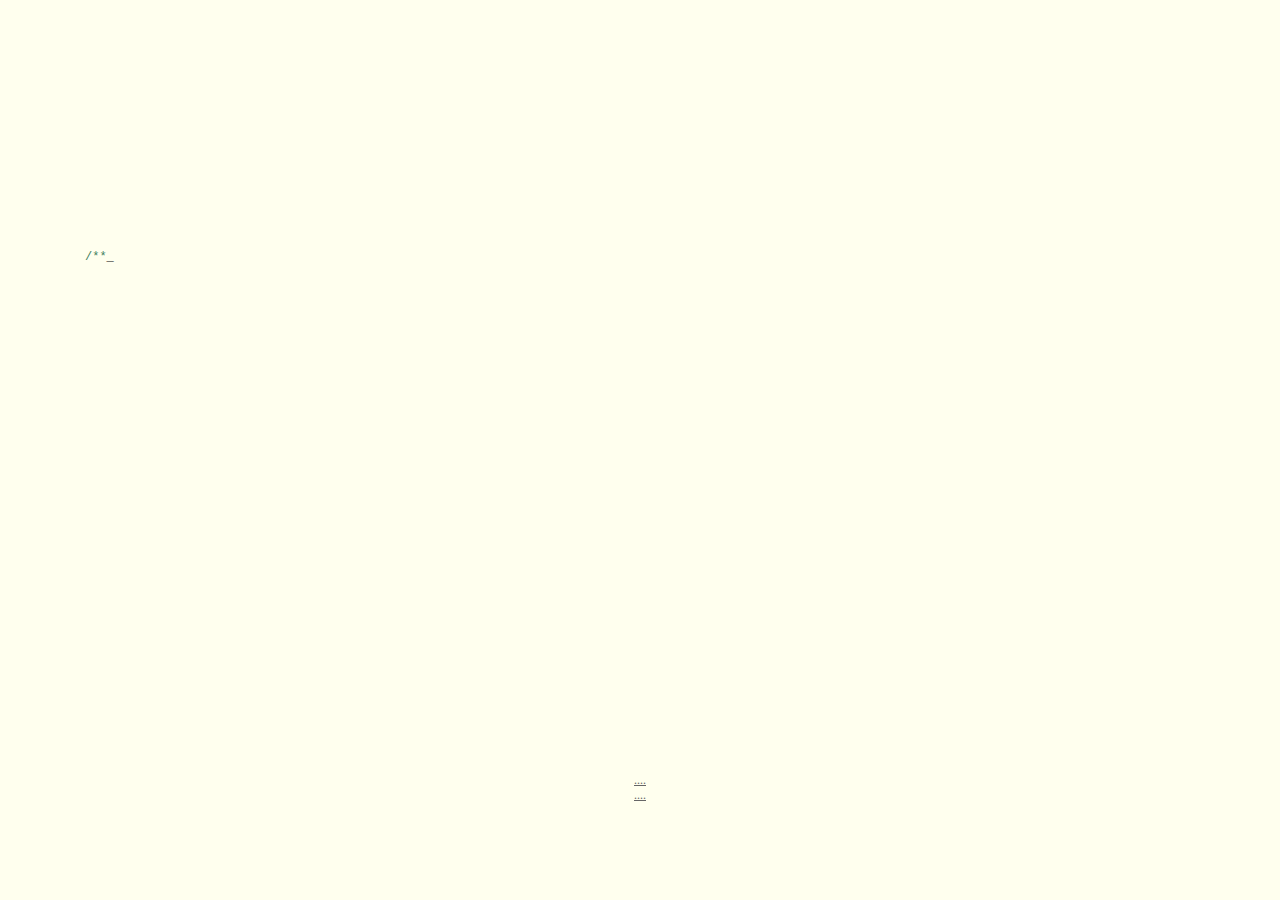
==== commit 99fe273b: "修改文字" ====
--- a/index.html
+++ b/index.html
@@ -24,11 +24,11 @@
 	<div id="content">
 		<div id="code">
 			<span class="comments">/**</span><br />
-			<span class="space"/><span class="comments">*2013—02-14,</span><br />
-			<span class="space"/><span class="comments">*2013-02-28.</span><br />
+			<span class="space"/><span class="comments">*2018—07-01,</span><br />
+			<span class="space"/><span class="comments">*2018-08-31.</span><br />
 			<span class="space"/><span class="comments">*/</span><br />
-			Boy name = <span class="keyword">Mr</span> LI<br />
-			Girl name = <span class="keyword">Mrs</span> ZHANG<br />
+			Boy name = <span class="keyword">Mr</span> You<br />
+			Girl name = <span class="keyword">Mrs</span> Lu<br />
 			<span class="comments">// Fall in love river. </span><br />
 			The boy love the girl;<br />
 			<span class="comments">// They love each other.</span><br />
@@ -59,7 +59,7 @@
 				</div>
 				<div id="loveu">
 					爱你直到永永远远。<br/>
-					<div class="signature">- 李先生</div>
+					<div class="signature">- youchenglu</div>
 				</div>
 			</div>
 		</div>
@@ -75,7 +75,7 @@
 var offsetX = $("#loveHeart").width() / 2;
 var offsetY = $("#loveHeart").height() / 2 - 55;
 var together = new Date();
-together.setFullYear(2013, 2, 28);
+together.setFullYear(2018, 7, 31);
 together.setHours(20);
 together.setMinutes(0);
 together.setSeconds(0);
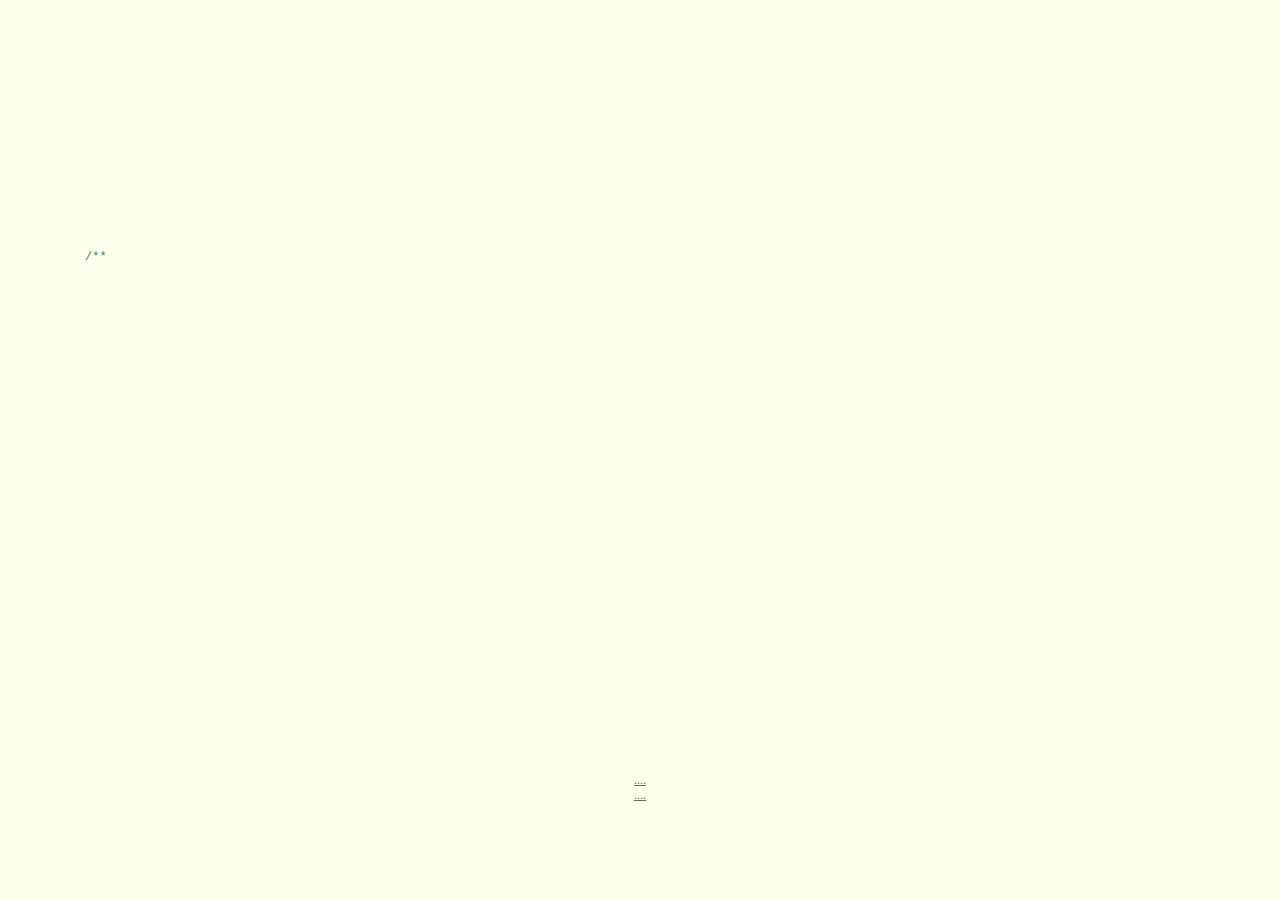
==== commit d9e557c2: "hcsubc" ====
--- a/index.html
+++ b/index.html
@@ -75,7 +75,7 @@
 var offsetX = $("#loveHeart").width() / 2;
 var offsetY = $("#loveHeart").height() / 2 - 55;
 var together = new Date();
-together.setFullYear(2018, 7, 31);
+together.setFullYear(2018, 6, 22);
 together.setHours(20);
 together.setMinutes(0);
 together.setSeconds(0);
